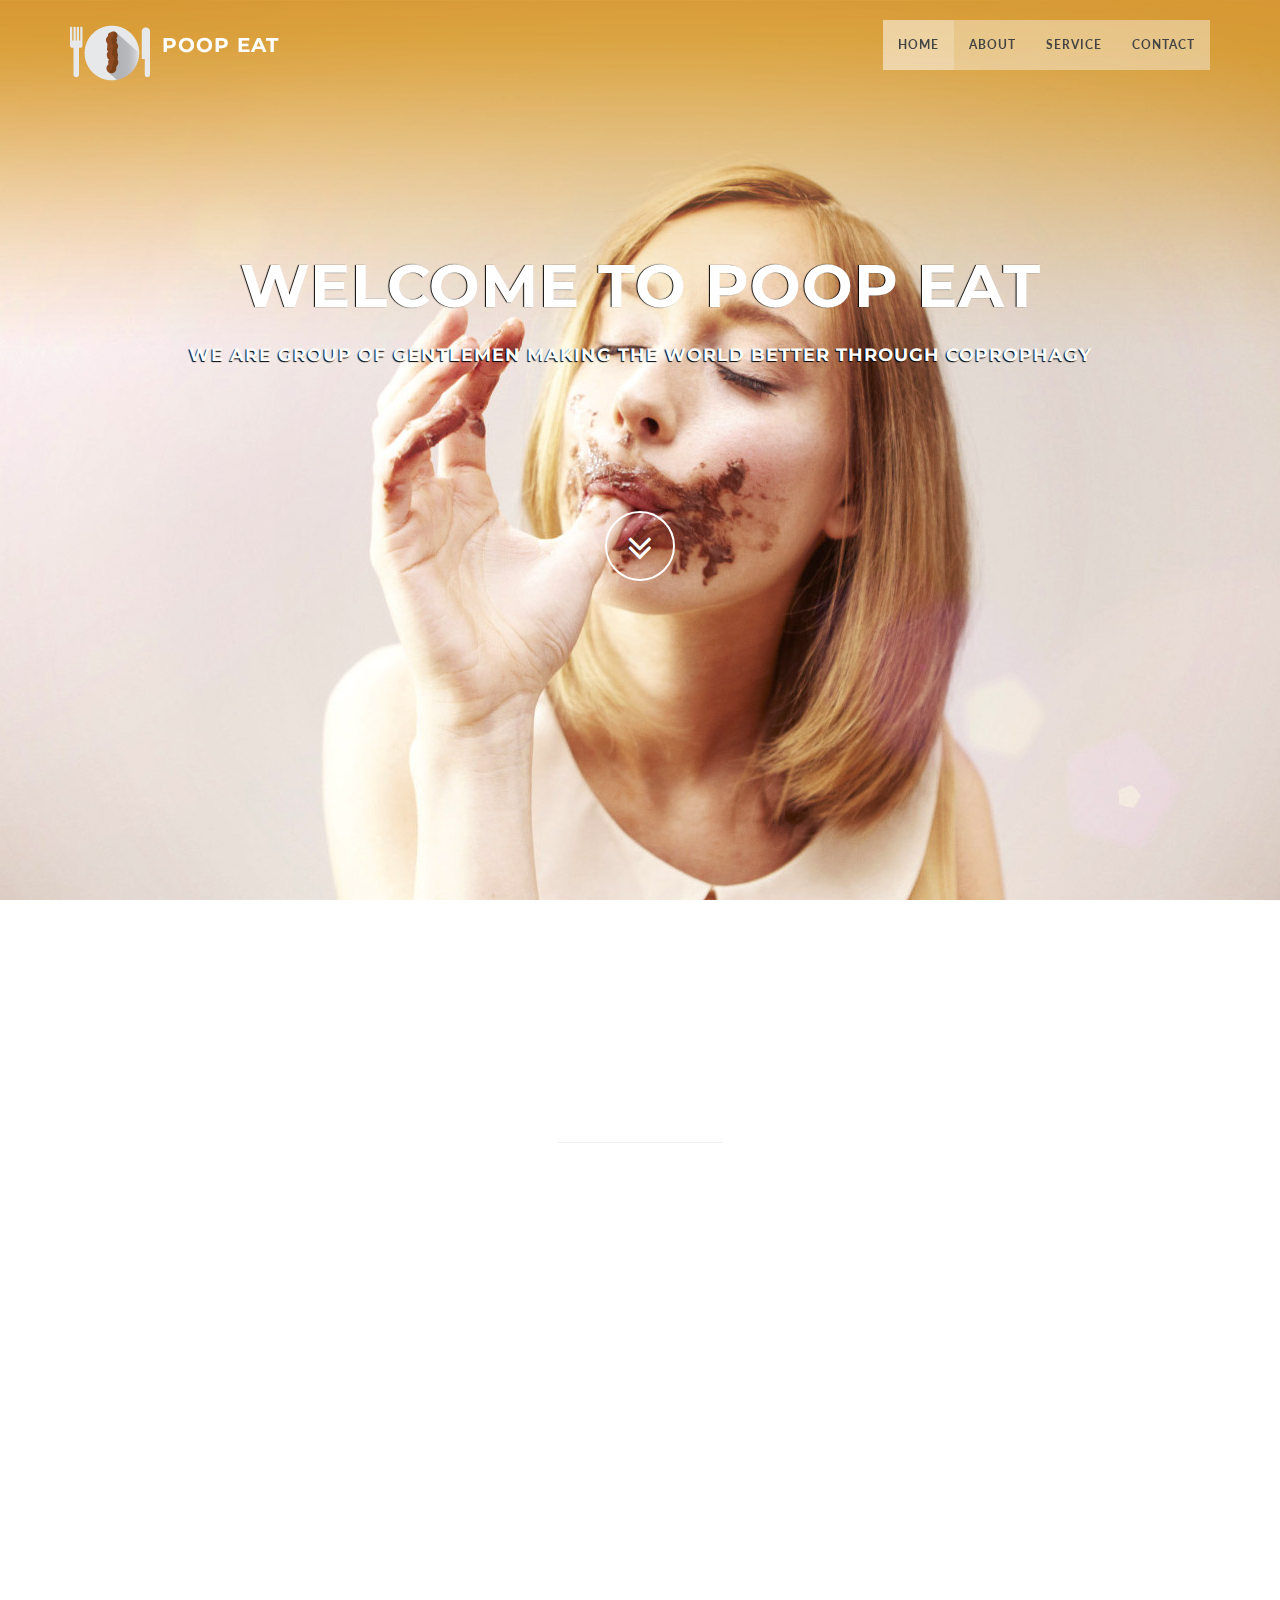
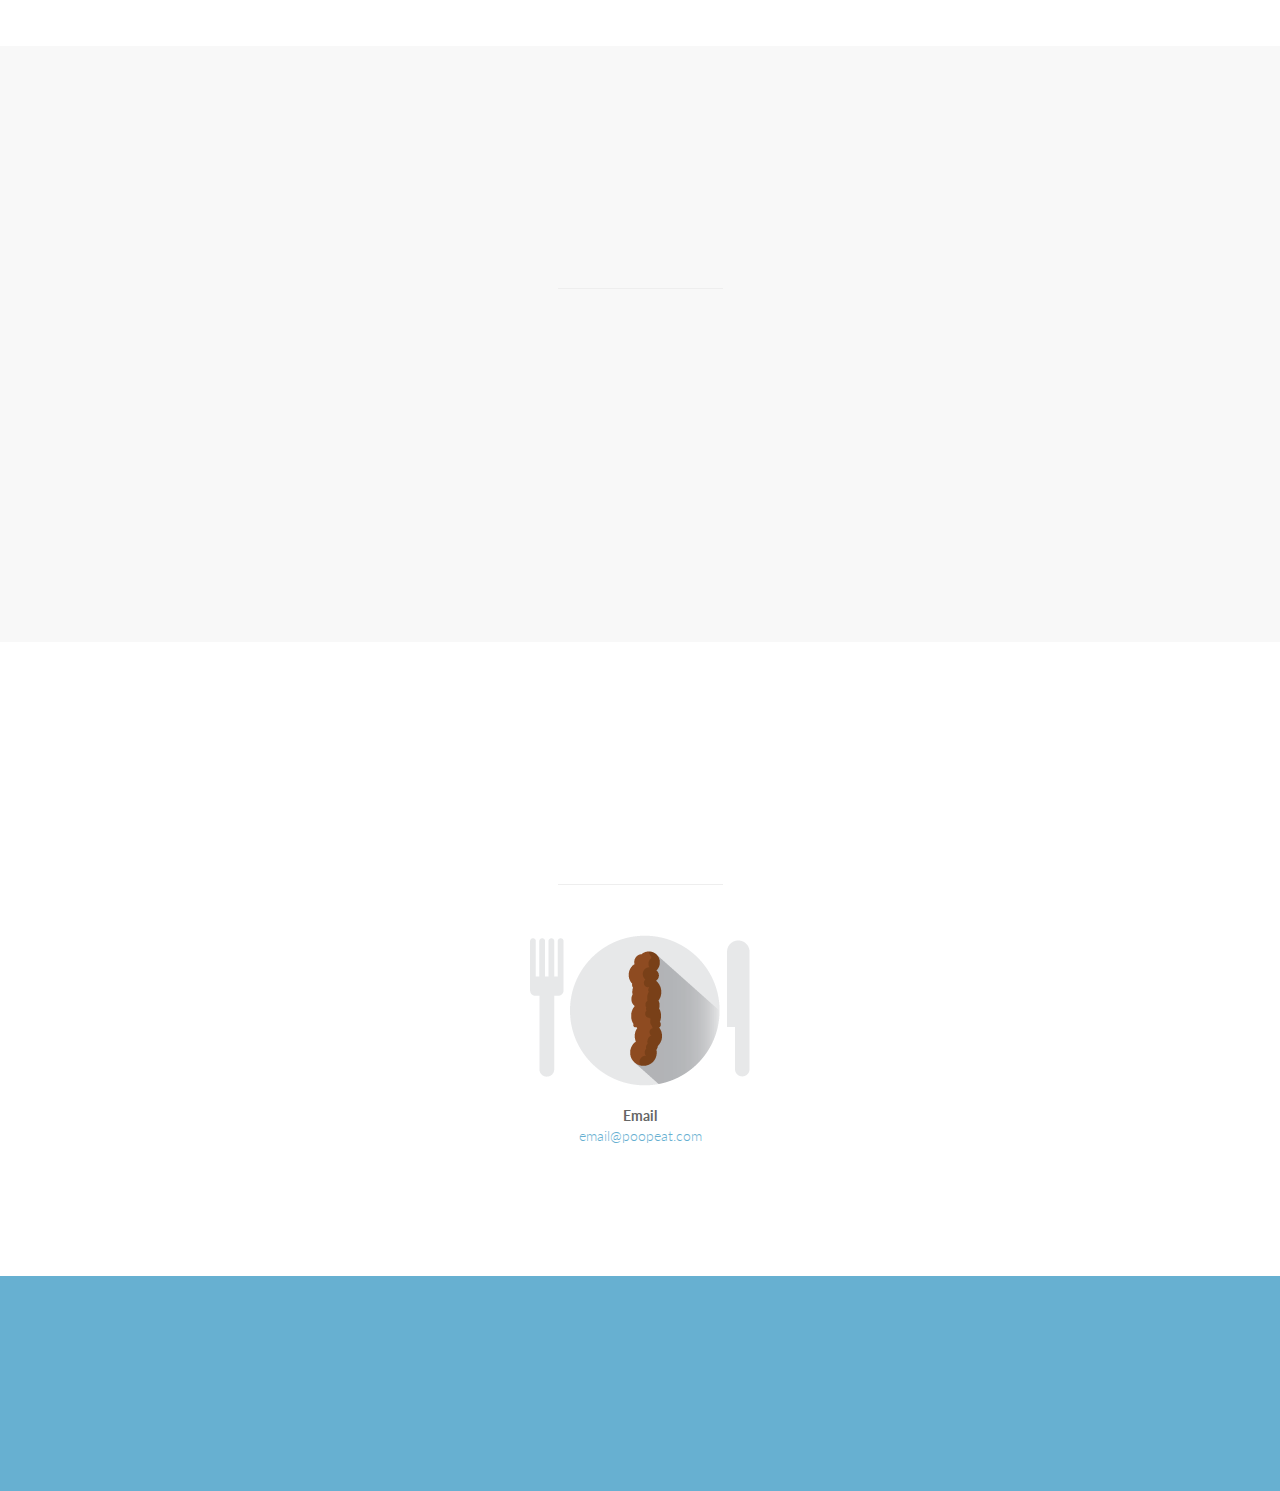
==== index.html @ effcea9c "Update index.html" ====
<!DOCTYPE html>
<html lang="en">

<head>
    <meta charset="utf-8">
    <meta name="viewport" content="width=device-width, initial-scale=1.0">
    <meta name="description" content="">
    <meta name="author" content="">

    <title>POOP EAT</title>

    <!-- Bootstrap Core CSS -->
    <link href="css/bootstrap.min.css" rel="stylesheet" type="text/css">

    <!-- Fonts -->
    <link href="font-awesome/css/font-awesome.min.css" rel="stylesheet" type="text/css">
	<link href="css/animate.css" rel="stylesheet" />
    <!-- Squad theme CSS -->
    <link href="css/style.css" rel="stylesheet">
	<link href="color/default.css" rel="stylesheet">


<script>
  (function(i,s,o,g,r,a,m){i['GoogleAnalyticsObject']=r;i[r]=i[r]||function(){
  (i[r].q=i[r].q||[]).push(arguments)},i[r].l=1*new Date();a=s.createElement(o),
  m=s.getElementsByTagName(o)[0];a.async=1;a.src=g;m.parentNode.insertBefore(a,m)
  })(window,document,'script','//www.google-analytics.com/analytics.js','ga');

  ga('create', 'UA-3899211-4', 'auto');
  ga('send', 'pageview');

</script>




</head>

<body id="page-top" data-spy="scroll" data-target=".navbar-custom">
	<!-- Preloader -->
	<div id="preloader">
	  <div id="load"></div>
	</div>

    <nav class="navbar navbar-custom navbar-fixed-top" role="navigation">
        <div class="container">
            <div class="navbar-header page-scroll">
                <button type="button" class="navbar-toggle" data-toggle="collapse" data-target=".navbar-main-collapse">
                    <i class="fa fa-bars"></i>
                </button>
                <a class="navbar-brand" href="index.html">
                  <img style="float:left" src="img/icons/poop.png" alt="" />  <h1 style="float:left; padding-left:12px">POOP EAT</h1>
                </a>
            </div>

            <!-- Collect the nav links, forms, and other content for toggling -->
            <div class="collapse navbar-collapse navbar-right navbar-main-collapse">
      <ul class="nav navbar-nav">
        <li class="active"><a href="#intro">Home</a></li>
        <li><a href="#about">About</a></li>
		<li><a href="#service">Service</a></li>
		<li><a href="#contact">Contact</a></li>
       
      </ul>
            </div>
            <!-- /.navbar-collapse -->
        </div>
        <!-- /.container -->
    </nav>

	<!-- Section: intro -->
    <section id="intro" class="intro">
	
		<div class="slogan">
			<h2>WELCOME TO <span class="text_color">POOP EAT</span> </h2>
			<h4>WE ARE GROUP OF GENTLEMEN MAKING THE WORLD BETTER THROUGH COPROPHAGY</h4>
            <br/><br/><br/><br/><br/>
		</div>
		<div class="page-scroll">
			<a href="#about" class="btn btn-circle">
				<i class="fa fa-angle-double-down animated"></i>
			</a>
		</div>
    </section>
	<!-- /Section: intro -->

	<!-- Section: about -->
    <section id="about" class="home-section text-center">
		<div class="heading-about">
			<div class="container">
			<div class="row">
				<div class="col-lg-8 col-lg-offset-2">
					<div class="wow bounceInDown" data-wow-delay="0.4s">
					<div class="section-heading">
					<h2>who we are</h2>
					<i class="fa fa-2x fa-angle-down"></i>

					</div>
					</div>
				</div>
			</div>
			</div>
		</div>
		<div class="container">

		<div class="row">
			<div class="col-lg-2 col-lg-offset-5">
				<hr class="marginbot-50">
			</div>
		</div>
        <div class="row">
            <div class="col-xs-6 col-sm-3 col-md-3">
				<div class="wow bounceInUp" data-wow-delay="0.2s">
                <div class="team boxed-grey">
                    <div class="inner">
						<h5>Skot Leetel</h5>
                        <p class="subtitle">Founder/Co-Founder</p>
                        <div class="avatar"><img src="img/team/1.jpg" alt="" class="img-responsive img-circle" /></div>
                    </div>
                </div>
				</div>
            </div>
			<div class="col-xs-6 col-sm-3 col-md-3">
				<div class="wow bounceInUp" data-wow-delay="0.5s">
                <div class="team boxed-grey">
                    <div class="inner">
						<h5>TrÉvon Clipper</h5>
                        <p class="subtitle">Chief Intern Guru</p>
                        <div class="avatar"><img src="img/team/2.jpg" alt="" class="img-responsive img-circle" /></div>

                    </div>
                </div>
				</div>
            </div>
			<div class="col-xs-6 col-sm-3 col-md-3">

				<div class="wow bounceInUp" data-wow-delay="0.8s">
                <div class="team boxed-grey">
                    <div class="inner">
						<h5>Kalvin Lyttle</h5>
                        <p class="subtitle">Doubting Thomas</p>
                        <div class="avatar"><img src="img/team/3.jpg" alt="" class="img-responsive img-circle" /></div>

                    </div>
                </div>
				</div>
            </div>
			<div class="col-xs-6 col-sm-3 col-md-3">
				<div class="wow bounceInUp" data-wow-delay="1s">
                <div class="team boxed-grey">
                    <div class="inner">
						<h5>Tom Farris</h5>
                        <p class="subtitle">Quant</p>
                        <div class="avatar"><img src="img/team/4.jpg" alt="" class="img-responsive img-circle" /></div>

                    </div>
                </div>
				</div>
            </div>
        </div>		
		</div>
	</section>
	<!-- /Section: about -->
	

	<!-- Section: services -->
    <section id="service" class="home-section text-center bg-gray">
		
		<div class="heading-about">
			<div class="container">
			<div class="row">
				<div class="col-lg-8 col-lg-offset-2">
					<div class="wow bounceInDown" data-wow-delay="0.4s">
					<div class="section-heading">
					<h2>What we do</h2>
					<i class="fa fa-2x fa-angle-down"></i>

					</div>
					</div>
				</div>
			</div>
			</div>
		</div>
		<div class="container">
		<div class="row">
			<div class="col-lg-2 col-lg-offset-5">
				<hr class="marginbot-50">
			</div>
		</div>
        <div  class="row">
            <div  class="col-sm-4 col-md-4">
				<div class="wow fadeInLeft" data-wow-delay="0.2s">
                <div class="service-box">
					<div class="service-icon">
						<img src="img/icons/1.png" alt="" />
					</div>
					<div class="service-desc">
						<h5>POOP</h5>
						<p> </p>
					</div>
                </div>
				</div>
            </div>
			<div class="col-sm-4 col-md-4">
				<div class="wow fadeInUp" data-wow-delay="0.54s">
                <div class="service-box">
					<div class="service-icon">
						<img src="img/icons/2.png" alt="" />
					</div>
					<div class="service-desc">
						<h5>eat</h5>
						<p> </p>
					</div>
                </div>
				</div>
            </div>
			<div class="col-sm-4 col-md-4">
				<div class="wow fadeInUp" data-wow-delay="0.87s">
                <div class="service-box">
					<div class="service-icon">
						<img src="img/icons/3.png" alt="" />
					</div>
					<div class="service-desc">
						<h5>repeat</h5>
						<p> </p>
					</div>
                </div>
				</div>
            </div>
        </div>		
		</div>
	</section>
	<!-- /Section: services -->
	

	

	<!-- Section: contact -->
    <section id="contact" class="home-section text-center">
		<div class="heading-contact">
			<div class="container">
			<div class="row">
				<div class="col-lg-8 col-lg-offset-2">
					<div class="wow bounceInDown" data-wow-delay="0.4s">
					<div class="section-heading">
					<h2>Get in touch</h2>
					<i class="fa fa-2x fa-angle-down"></i>

					</div>
					</div>
				</div>
			</div>
			</div>
		</div>
		<div class="container">

		<div class="row">
			<div class="col-lg-2 col-lg-offset-5">
				<hr class="marginbot-50">
			</div>
		</div>
    <div class="row">
      <div class="col-lg-8 col-lg-offset-2">
		  <div class="widget-contact" align="center">
			 <img   src="img/icons/poopbig.png" alt="" /> <br/><br/><!-- <h5>Main Office</h5>
				
			  <address>
				  <strong>Poop Eat, Inc.</strong><br>
			    2133 West Crystal Street<br>
				  Chicago, IL 60622<br>
			   
				</address>-->

				<address>
				  <strong>Email</strong><br>
				  <a href="mailto:email@poopeat.com">email@poopeat.com</a>
				</address>	
				 <!-- <address>
				 <br>
                       	<ul class="company-social" >
                            <li class="social-facebook"><a href="http://www.facebook.com/" target="_blank"><i class="fa fa-facebook"></i></a></li>
                            <li class="social-twitter"><a href="http://www.twitter.com" target="_blank"><i class="fa fa-twitter"></i></a></li>
                            
                            <li class="social-google"><a href="http://www.google.com" target="_blank"><i class="fa fa-google-plus"></i></a></li>
                        </ul>	
				</address>		-->			
			
		</div>	
	  </div>
    </div>	

		</div>
	</section>
	<!-- /Section: contact -->

	<footer>
		<div class="container">
			<div class="row">
				<div class="col-md-12 col-lg-12">
					<div class="wow shake" data-wow-delay="0.4s">
					<div class="page-scroll marginbot-30">
						<a href="#intro" id="totop" class="btn btn-circle">
							<i class="fa fa-angle-double-up animated"></i>
						</a>
					</div>
					</div>
					
				</div>
			</div>	
		</div>
	</footer>

    <!-- Core JavaScript Files -->
    <script src="js/jquery.min.js"></script>
    <script src="js/bootstrap.min.js"></script>
    <script src="js/jquery.easing.min.js"></script>	
	<script src="js/jquery.scrollTo.js"></script>
	<script src="js/wow.min.js"></script>
    <!-- Custom Theme JavaScript -->
    <script src="js/custom.js"></script>

</body>

</html>
---- css/style.css ----
/* ==== Google font ==== */
@import url('http://fonts.googleapis.com/css?family=Lato:100,300,400,700,900,100italic,300italic,400italic,700italic,900italic|Montserrat:700|Merriweather:400italic');


body {
    width: 100%;
    height: 100%;
    font-family: 'Lato',sans-serif;
	font-weight: 300;
    color: #666;
    background-color: #fff;
}

html {
    width: 100%;
    height: 100%;
}

h1,
h2,
h3,
h4,
h5,
h6 {
	margin: 0 0 30px;
	text-transform: uppercase;
	font-family: Montserrat,sans-serif;
	font-weight: 700;
	letter-spacing: 1px;
	text-align: center;
}

p {
    margin: 0 0 20px;
    font-size: 16px;
    line-height: 1.6em;
}

p.lead {
	font-weight: 600;
}

a {
    color: #28c3ab;
    -webkit-transition: all .2s ease-in-out;
    -moz-transition: all .2s ease-in-out;
    transition: all .2s ease-in-out;
}

a:hover,
a:focus {
    text-decoration: none;
    color: #176e61;
}

.light {
    font-weight: 400;
}

.navbar {
    margin-bottom: 0;
    border-bottom: 1px solid rgba(255,255,255,.3);
	
}

.navbar-brand {
    font-weight: 700;
}
.navbar-brand {
  height: 40px;
  padding: 5px 15px;
  font-size: 18px;
  line-height: 1em;
}

.navbar-brand h1{
	color: #fff;
  font-size: 20px;
  line-height: 40px;
}

.navbar-brand:focus {
    outline: 0;
}

.nav.navbar-nav {
    background-color: rgba(255,255,255,.4);
}

.navbar-custom.top-nav-collapse .nav.navbar-nav {
    background-color: rgba(0,0,0,0);
}


.navbar-custom ul.nav li a {
	font-size: 12px;
	letter-spacing: 1px;
    color: #444;
	text-transform: uppercase;
	font-weight: 700;
}

.navbar-custom.top-nav-collapse ul.nav li a {
	    -webkit-transition: all .2s ease-in-out;
    -moz-transition: all .2s ease-in-out;
    transition: all .2s ease-in-out;
	color: #fff;
}

.navbar-custom ul.nav ul.dropdown-menu {
	  border-radius: 0;	
}

.navbar-custom ul.nav ul.dropdown-menu li {
	border-bottom: 1px solid #f5f5f5;

}

.navbar-custom ul.nav ul.dropdown-menu li:last-child{
	border-bottom: none;
}

.navbar-custom ul.nav ul.dropdown-menu li a {
	padding: 10px 20px;
}

.navbar-custom ul.nav ul.dropdown-menu li a:hover {
	background: #fefefe;
}

.navbar-custom.top-nav-collapse ul.nav ul.dropdown-menu li a {
	color: #666;
}

.navbar-custom .nav li a {
    -webkit-transition: background .3s ease-in-out;
    -moz-transition: background .3s ease-in-out;
    transition: background .3s ease-in-out;
}

.navbar-custom .nav li a:hover,
.navbar-custom .nav li a:focus,
.navbar-custom .nav li.active {
    outline: 0;
    background-color: rgba(255,255,255,.2);
}
.navbar-custom .nav li a:hover,
.navbar-custom .nav li a:focus,
.navbar-custom .nav li.active {
    outline: 0;
    background-color: rgba(255,255,255,.2);
}

.navbar-toggle {
    padding: 4px 6px;
    font-size: 14px;
    color: #fff;
}

.navbar-toggle:focus,
.navbar-toggle:active {
    outline: 0;
}


/* loader */
#preloader {
    background: #ffffff;
    bottom: 0;
    height: 100%;
    left: 0;
    position: fixed;
    right: 0;
    top: 0;
    width: 100%;
    z-index: 999;
}


#loaderInner {
    background:#ffffff url(../img/spinner.gif) center center no-repeat;
    height: 60px;
    left: 50%;
    margin: -50px 0 0 -50px;
    position: absolute;
    top: 50%;
    width: 60px;
}

@keyframes boxSpin{
  0%{
    transform: translate(-10px, 0px);
  }
  25%{
    transform: translate(10px, 10px);
  }
  50%{
    transform: translate(10px, -10px);
  }
  75%{
    transform: translate(-10px, -10px);
  }
  100%{
    transform: translate(-10px, 10px);
  }
}


@keyframes shadowSpin{
  0%{
    box-shadow: 10px -10px #39CCCC, -10px 10px #FFDC00;
  }
  25%{
    box-shadow: 10px 10px #39CCCC, -10px -10px #FFDC00;
  }
  50%{
    box-shadow: -10px 10px #39CCCC, 10px -10px #FFDC00;
  }
  75%{
    box-shadow: -10px -10px #39CCCC, 10px 10px #FFDC00;
  }
  100%{
    box-shadow: 10px -10px #39CCCC, -10px 10px #FFDC00;
  }
}

#load {
	z-index: 9999;
  background-color: #FF4136;
  opacity: 0.75;
  width: 10px;
  height: 10px;
  position: absolute;
  top: 50%;
  margin: -5px auto 0 auto;
  left: 0;
  right: 0;
  border-radius: 0px;
  border: 5px solid #FF4136;
  box-shadow: 10px 0px #39CCCC, 10px 0px #01FF70;
  animation: shadowSpin 1s ease-in-out infinite;
}

/* misc */
hr {
  margin-top: 10px;
}

/* margins */
.marginbot-0{margin-bottom:0 !important;}
.marginbot-10{margin-bottom:10px !important;}
.marginbot-20{margin-bottom:20px !important;}
.marginbot-30{margin-bottom:30px !important;}
.marginbot-40{margin-bottom:40px !important;}
.marginbot-50{margin-bottom:50px !important;}

/* ===========================
--- General sections
============================ */

.home-section {
    padding-top: 110px;
    padding-bottom: 110px;
	display:block;
    position:relative;
    z-index:120;
}


.section-heading h2 {
	font-size: 40px;
}
.section-heading i {
	margin-bottom: 20px;
}


/* --- section bg var --- */

.bg-white {
	background: #fff;
}

.bg-gray {
	background: #f8f8f8;
}


.bg-dark {
	background: #575757;
}

/* --- section color var --- */

.text-light {
	color: #fff;
}



/* ===========================
--- Intro
============================ */

.intro {
	width:100%;
	position:relative;
	
	background: url(../img/bg1.jpg) no-repeat top center;
}

#intro.intro {
	padding:20% 0 0 0;
}

.intro .slogan {
	text-align: center;

}

.intro .page-scroll {
	text-align: center;
}

.brand-heading {
    font-size: 40px;
}

.intro-text {
    font-size: 18px;
}

.intro .slogan h2 {
	color: #FFF;
	text-shadow: none;
	font-size: 60px;
	line-height: 60px;
	font-weight: 700;
	font-family: Montserrat, sans-serif;
	background-color: rgba(0, 0, 0, 0);
	text-decoration: none;
	text-transform: uppercase;
	border-width: 0px;
	border-color: #000;
	border-style: none;
	text-shadow: -1px 0 1px #000;
}

.intro .slogan h4 {
	color: #fff;
	text-shadow: -1px 1px 1px #000;
}


/* ===========================
--- About
============================ */

.boxed-grey {
	background: #f9f9f9;
	padding: 20px;
}

.team h5 {
	margin-bottom: 10px;
}

.team p.subtitle {
	margin-bottom: 10px;
}

.avatar {
	margin-bottom: 20px;
}

.team-social {
	margin-left: 0;
	padding-left: 0;
	
}

.team-social {
	text-align: center;
}

.team-social li{
    display: inline-block;
	margin:0 !important;
	padding:0;
}


.team-social a{
	margin:0;
	padding:0;
    display: block;
	width: 40px;
    height: 40px;
    line-height: 40px;
    text-align: center;
    background: #3bbec0;
	color: #fff;
    -webkit-transition: background .3s ease-in-out;
    transition: background .3s ease-in-out;
}
.team-social a i{
	text-align: center;
	margin:0;
	padding:0;
}
.team-social .social-facebook a{background: #3873ae;}
.team-social .social-twitter a{background: #62c6f8;}
.team-social .social-dribble a{background: #d74980;}
.team-social .social-deviantart a{background: #8da356;}
.team-social .social-google a{background: #000;}
.team-social .social-vimeo a{background: #51a6d3;}
.team-social .social-facebook a:hover{background: #4893ce;}
.team-social .social-twitter a:hover{background: #82e6ff;}
.team-social .social-dribble a:hover{background: #f769a0;}
.team-social .social-deviantart a:hover{background: #adc376;}
.team-social .social-google a:hover{background: #333;}
.team-social .social-vimeo a:hover{background: #71c6f3;}


/* ===========================
--- Services
============================ */

.service-icon {
	margin-bottom: 20px;
}	



/* ===========================
--- Contact
============================ */

form#contact-form .form-group label {
	text-align: center !important;
	display: block;
	text-transform: uppercase;
	letter-spacing: 1px;
	font-size: 12px;
}
form#contact-form input,form#contact-form select,form#contact-form textarea {
	border-radius: 0;
	border: 1px solid #eee;
  -webkit-box-shadow: none;
          box-shadow:  none;
}

form#contact-form input:focus,form#contact-form select:focus,form#contact-form textarea:focus {
  -webkit-box-shadow: 0 1px 2px rgba(0, 0, 0, .05);
          box-shadow: 0 1px 2px rgba(0, 0, 0, .05);
}
.input-group-addon {
  background-color: #fefefe;
  border: 1px solid #eee;
  border-radius: 0;
}

.widget-contact {

}


.company-social {
	margin-left: 0;
	padding-left: 0;
	margin-top: 10px;
}

.company-social {
	text-align: left;
}

.company-social li{
    display: inline-block;
	margin:0 !important;
	padding:0;
}


.company-social a{
	margin:0;
	padding:0;
    display: block;
	width: 40px;
    height: 40px;
    line-height: 40px;
    text-align: center;
    background: #3bbec0;
	color: #fff;
    -webkit-transition: background .3s ease-in-out;
    transition: background .3s ease-in-out;
}
.company-social a i{
	text-align: center;
	margin:0;
	padding:0;
}
.company-social .social-facebook a{background: #3873ae;}
.company-social .social-twitter a{background: #62c6f8;}
.company-social .social-dribble a{background: #d74980;}
.company-social .social-deviantart a{background: #8da356;}
.company-social .social-google a{background: #000;}
.company-social .social-vimeo a{background: #51a6d3;}
.company-social .social-facebook a:hover{background: #4893ce;}
.company-social .social-twitter a:hover{background: #82e6ff;}
.company-social .social-dribble a:hover{background: #f769a0;}
.company-social .social-deviantart a:hover{background: #adc376;}
.company-social .social-google a:hover{background: #333;}
.company-social .social-vimeo a:hover{background: #71c6f3;}



/* ===========================
--- Footer
============================ */

footer {
	text-align: center;
	padding: 50px 0 ;
	
}

footer p {
	color: #f8f8f8;
}

/* ==========================
Parallax
============================= */

#parallax1{	
	background-image: url(../img/parallax/1.jpg);
}

#parallax1:after {	
	background-image: url([data-uri]);
	content: "";
	position: absolute;
	bottom: 0;
	left: 0;
	right: 0;
	top: 0;
	opacity: 0.7;
	z-index: -1;
}


#parallax2{	
	background-image: url(../img/parallax/2.jpg);

}

#parallax2:after  {	
	background-image: url([data-uri]);
	content: "";
	position: absolute;
	bottom: 0;
	left: 0;
	right: 0;
	top: 0;
	opacity: 0.7;
	z-index: -1;
}


/* ===========================
--- Elements
============================ */

.btn {
	border-radius: 0;
    text-transform: uppercase;
    font-family: Montserrat,sans-serif;
    font-weight: 400;
    -webkit-transition: all .3s ease-in-out;
    -moz-transition: all .3s ease-in-out;
    transition: all .3s ease-in-out;
}


.btn-circle {
    width: 70px;
    height: 70px;
    margin-top: 15px;
    padding: 7px 16px;
    border: 2px solid #fff;
    border-radius: 50%;
    font-size: 40px;
    color: #fff;
    background: 0 0;
    -webkit-transition: background .3s ease-in-out;
    -moz-transition: background .3s ease-in-out;
    transition: background .3s ease-in-out;
}

.btn-circle.btn-dark {
    border: 2px solid #666;
    color: #666;
}


.btn-circle:hover,
.btn-circle:focus {
    outline: 0;
    color: #fff;
    background: rgba(255,255,255,.1);
}

.btn-circle.btn-dark :hover,
.btn-circle.btn-dark :focus {
    outline: 0;
    color: #999;
    background: #fff;
}

.btn-circle.btn-dark :hover i,
.btn-circle.btn-dark :focus i{
    color: #999;
}

.page-scroll .btn-circle i.animated {
    -webkit-transition-property: -webkit-transform;
    -webkit-transition-duration: 1s;
    -moz-transition-property: -moz-transform;
    -moz-transition-duration: 1s;
}

.page-scroll .btn-circle:hover i.animated {
    -webkit-animation-name: pulse;
    -moz-animation-name: pulse;
    -webkit-animation-duration: 1.5s;
    -moz-animation-duration: 1.5s;
    -webkit-animation-iteration-count: infinite;
    -moz-animation-iteration-count: infinite;
    -webkit-animation-timing-function: linear;
    -moz-animation-timing-function: linear;
}

@-webkit-keyframes pulse {    
    0 {
        -webkit-transform: scale(1);
        transform: scale(1);
    }

    50% {
        -webkit-transform: scale(1.2);
        transform: scale(1.2);
    }

    100% {
        -webkit-transform: scale(1);
        transform: scale(1);
    }
}

@-moz-keyframes pulse {    
    0 {
        -moz-transform: scale(1);
        transform: scale(1);
    }

    50% {
        -moz-transform: scale(1.2);
        transform: scale(1.2);
    }

    100% {
        -moz-transform: scale(1);
        transform: scale(1);
    }
}


#text {
    color: #fff;
    background: #ffcc00;
}

#map {
	height: 500px;
}


.btn-skin:hover,
.btn-skin:focus,
.btn-skin:active,
.btn-skin.active {
  color: #fff;
  background-color: #666;
  border-color: #666;
}


.btn-default:hover,
.btn-default:focus {
    border: 1px solid #28c3ab;
    outline: 0;
    color: #000;
    background-color: #28c3ab;
}

.btn-huge {
    padding: 25px;
    font-size: 26px;
}

.banner-social-buttons {
    margin-top: 0;
}


/* Media queries */

@media(min-width:767px) {

    .navbar {
        padding: 20px 0;
        border-bottom: 0;
        letter-spacing: 1px;
        background: 0 0;
        -webkit-transition: background .5s ease-in-out,padding .5s ease-in-out;
        -moz-transition: background .5s ease-in-out,padding .5s ease-in-out;
        transition: background .5s ease-in-out,padding .5s ease-in-out;
    }

    .top-nav-collapse {
        padding: 0;
        background-color: #000;
    }

    .navbar-custom.top-nav-collapse {
        border-bottom: 1px solid rgba(255,255,255,.3);
    }
	
    .intro {
        height: 100%;
        padding: 0;
    }

    .brand-heading {
        font-size: 100px;
    }
	

    .intro-text {
        font-size: 25px;
    }


}
@media (max-width:768px) {
	
	.team.boxed-grey {
		margin-bottom: 30px;
	}
	
	.boxed-grey {
		margin-bottom: 30px;
	}

	
}

@media (max-width:480px) {

	.navbar-custom .nav.navbar-nav {
    background-color: rgba(255,255,255,.4);
	}
	
	.navbar.navbar-custom.navbar-fixed-top {
		margin-bottom: 30px;
	}
	
	.tp-banner-container {
		padding-top:40px;
	}

	.page-scroll a.btn-circle {
		width: 40px;
		height: 40px;
		margin-top: 10px;
		padding: 7px 0;
		border: 2px solid #fff;
		border-radius: 50%;
		font-size: 20px;
	}
	
}
---- color/default.css ----
a,.tp-caption a.btn:hover {
	color: #67b0d1;
}
.top-nav-collapse {
	background: #67b0d1;
}

.navbar-custom ul.nav ul.dropdown-menu li a:hover {
	color: #67b0d1;
}

.owl-theme .owl-controls .owl-page.active span,
.owl-theme .owl-controls.clickable .owl-page:hover span {
    background-color: #67b0d1;
}

.widget-avatar .avatar:hover {
    border: 5px solid #67b0d1;
}

.bg-skin {
	background: #67b0d1;
}

form#contact-form input:focus,form#contact-form select:focus,form#contact-form textarea:focus {
	border-color: #67b0d1;
}

footer {
    background-color: #67b0d1;
}

.btn-skin {
  color: #fff;
  background-color: #67b0d1;
  border-color: #67b0d1;
}
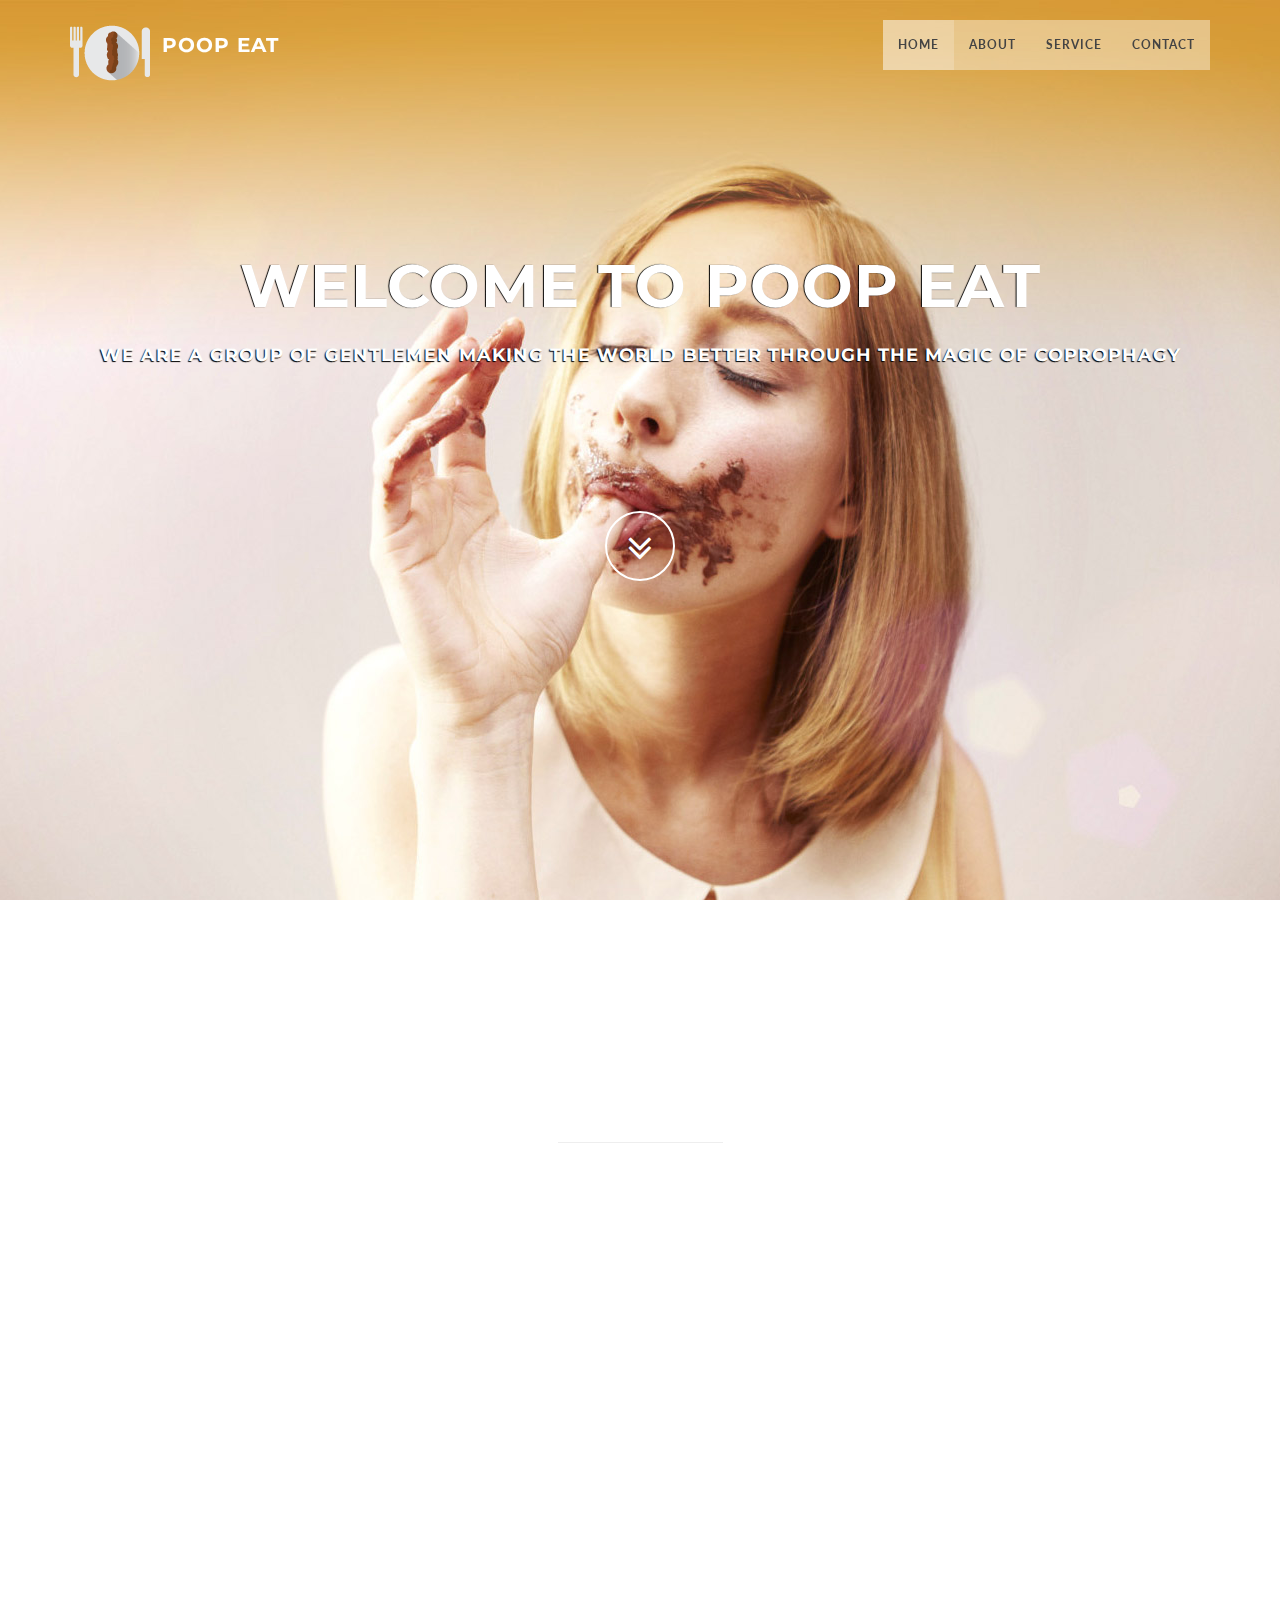
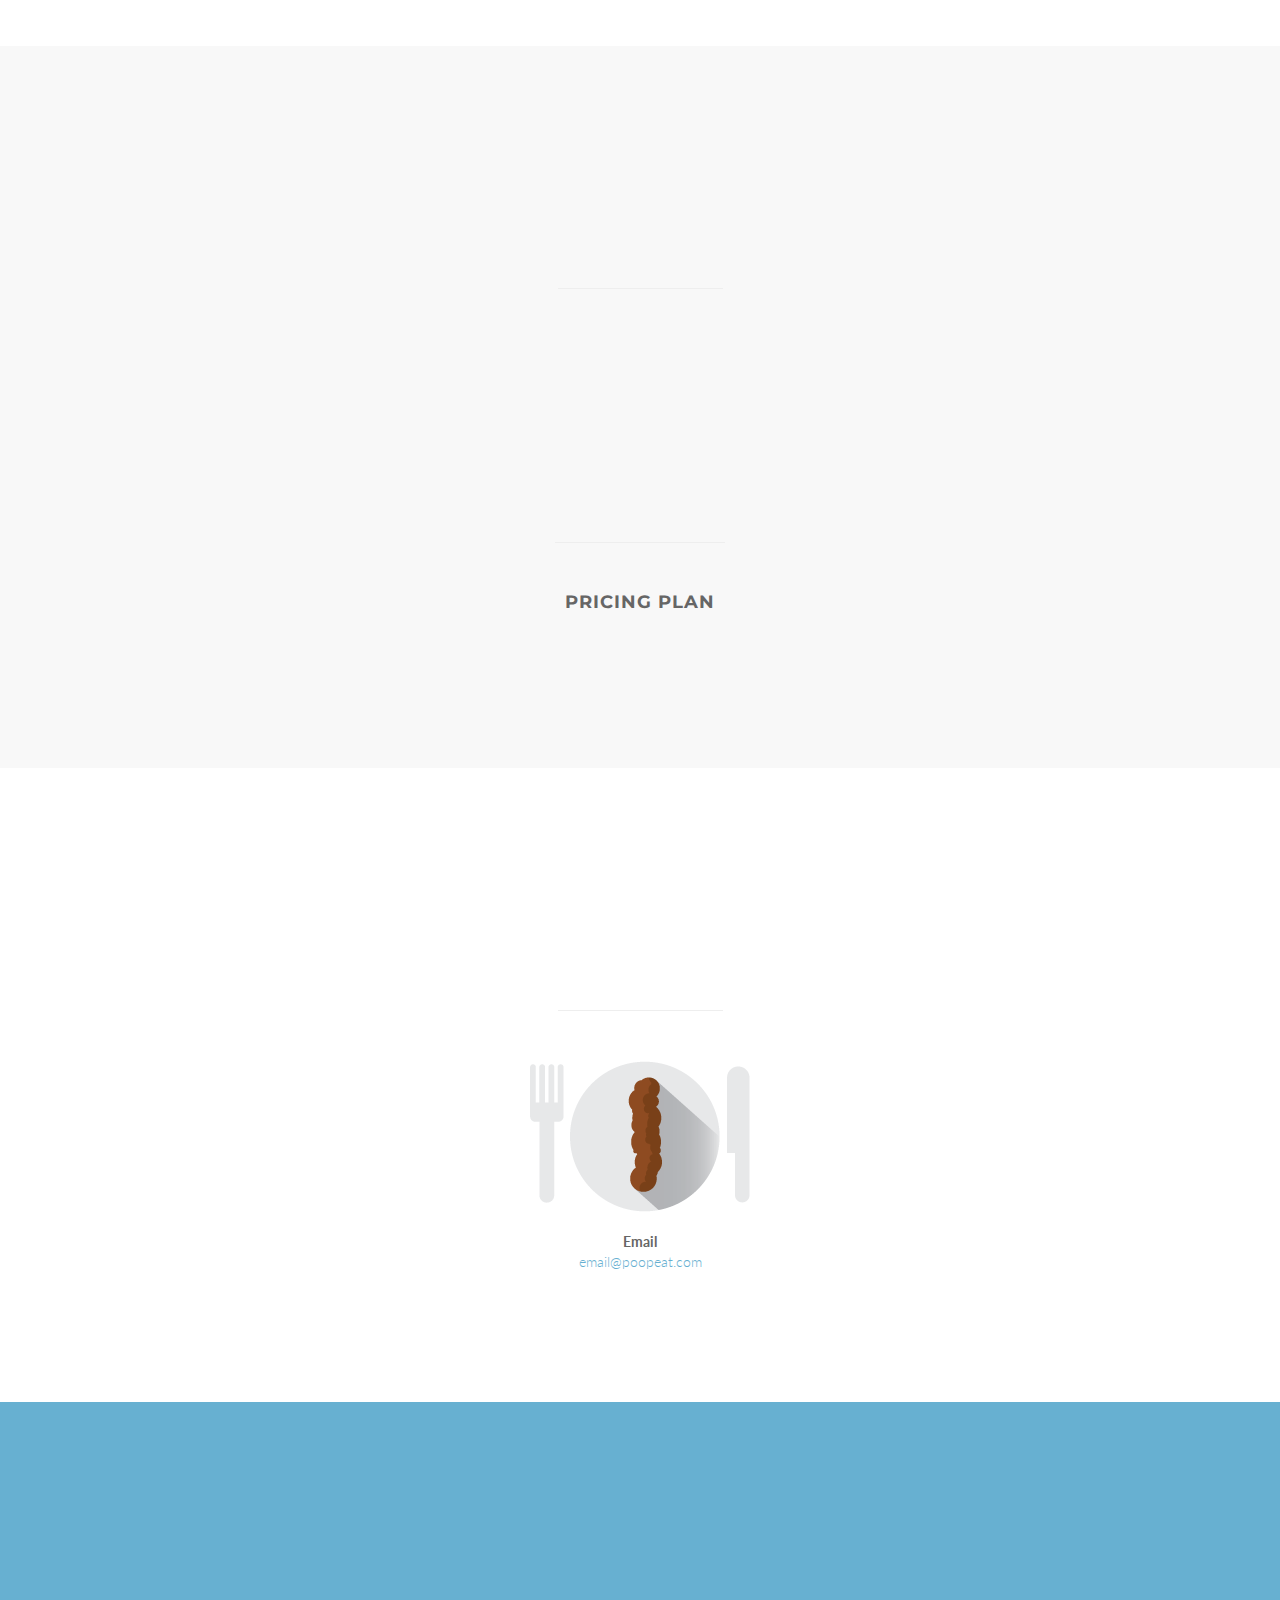
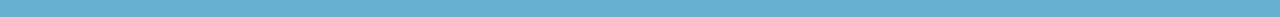
==== commit 14a23d0e: "Update index.html" ====
--- a/index.html
+++ b/index.html
@@ -6,7 +6,7 @@
     <meta name="viewport" content="width=device-width, initial-scale=1.0">
     <meta name="description" content="">
     <meta name="author" content="">
-
+    <meta property="og:image" content="http://poopeat.com/img/icons/poopbig3.png" />
     <title>POOP EAT</title>
 
     <!-- Bootstrap Core CSS -->
@@ -30,9 +30,6 @@
   ga('send', 'pageview');
 
 </script>
-
-
-
 
 </head>
 
@@ -73,7 +70,7 @@
 	
 		<div class="slogan">
 			<h2>WELCOME TO <span class="text_color">POOP EAT</span> </h2>
-			<h4>WE ARE GROUP OF GENTLEMEN MAKING THE WORLD BETTER THROUGH COPROPHAGY</h4>
+			<h4>WE ARE A GROUP OF GENTLEMEN MAKING THE WORLD BETTER THROUGH THE MAGIC OF COPROPHAGY</h4>
             <br/><br/><br/><br/><br/>
 		</div>
 		<div class="page-scroll">
@@ -227,6 +224,71 @@
                 </div>
 				</div>
             </div>
+          
+          
+          <div class="row">
+			<div class="col-lg-2 col-lg-offset-5">
+				<hr class="marginbot-50">
+			</div>
+		</div>
+          
+          
+          
+          
+           <div  class="row">
+          <div class="col-lg-8 col-lg-offset-2">
+        <h4> PRICING PLAN</h4>
+         </div>
+         </div>
+		
+
+          
+           <div  class="row">
+           
+           
+           <div  class="col-sm-4 col-md-4" align="center" style="padding-bottom:15px">
+				<div class="wow fadeInLeft" data-wow-delay="1.2s" align="center">
+                <div  class="service-box" align="center">
+					<a style="transition: none;" href="https://www.paypal.com/cgi-bin/webscr?cmd=_s-xclick&hosted_button_id=NDLRB4LNJJSFW"  class="imagesprite" align="center">
+						
+					</a>
+					
+                </div>
+				</div>
+            </div>
+         
+          
+          
+           
+            <div  class="col-sm-4 col-md-4" align="center" style="padding-bottom:15px">
+				<div class="wow fadeInLeft" data-wow-delay="1.55s" align="center">
+                <div  class="service-box" align="center">
+					<a style="transition: none;" href="https://www.paypal.com/cgi-bin/webscr?cmd=_s-xclick&hosted_button_id=RF9KF6V29RNJ4"  class="imagesprite2" align="center">
+						
+					</a>
+					
+                </div>
+				</div>
+            </div>
+         
+          
+          
+             
+             <div  class="col-sm-4 col-md-4" align="center" style="padding-bottom:15px">
+				<div class="wow fadeInLeft" data-wow-delay="1.8s" align="center">
+                <div  class="service-box" align="center">
+					<a style="transition: none;" href="https://www.paypal.com/cgi-bin/webscr?cmd=_s-xclick&hosted_button_id=ZP322E53MMGC6"  class="imagesprite3" align="center">
+						
+					</a>
+					
+                </div>
+				</div>
+            </div>
+            
+            
+        </div>
+            
+            
         </div>		
 		</div>
 	</section>
@@ -262,14 +324,14 @@
     <div class="row">
       <div class="col-lg-8 col-lg-offset-2">
 		  <div class="widget-contact" align="center">
-			 <img   src="img/icons/poopbig.png" alt="" /> <br/><br/><!-- <h5>Main Office</h5>
+			  <img   src="img/icons/poopbig.png" alt="" /> <br/><br/><!-- <h5>Main Office</h5>
 				
 			  <address>
 				  <strong>Poop Eat, Inc.</strong><br>
 			    2133 West Crystal Street<br>
 				  Chicago, IL 60622<br>
 			   
-				</address>-->
+				</address>-->	
 
 				<address>
 				  <strong>Email</strong><br>
@@ -322,3 +384,4 @@
 </body>
 
 </html>
+
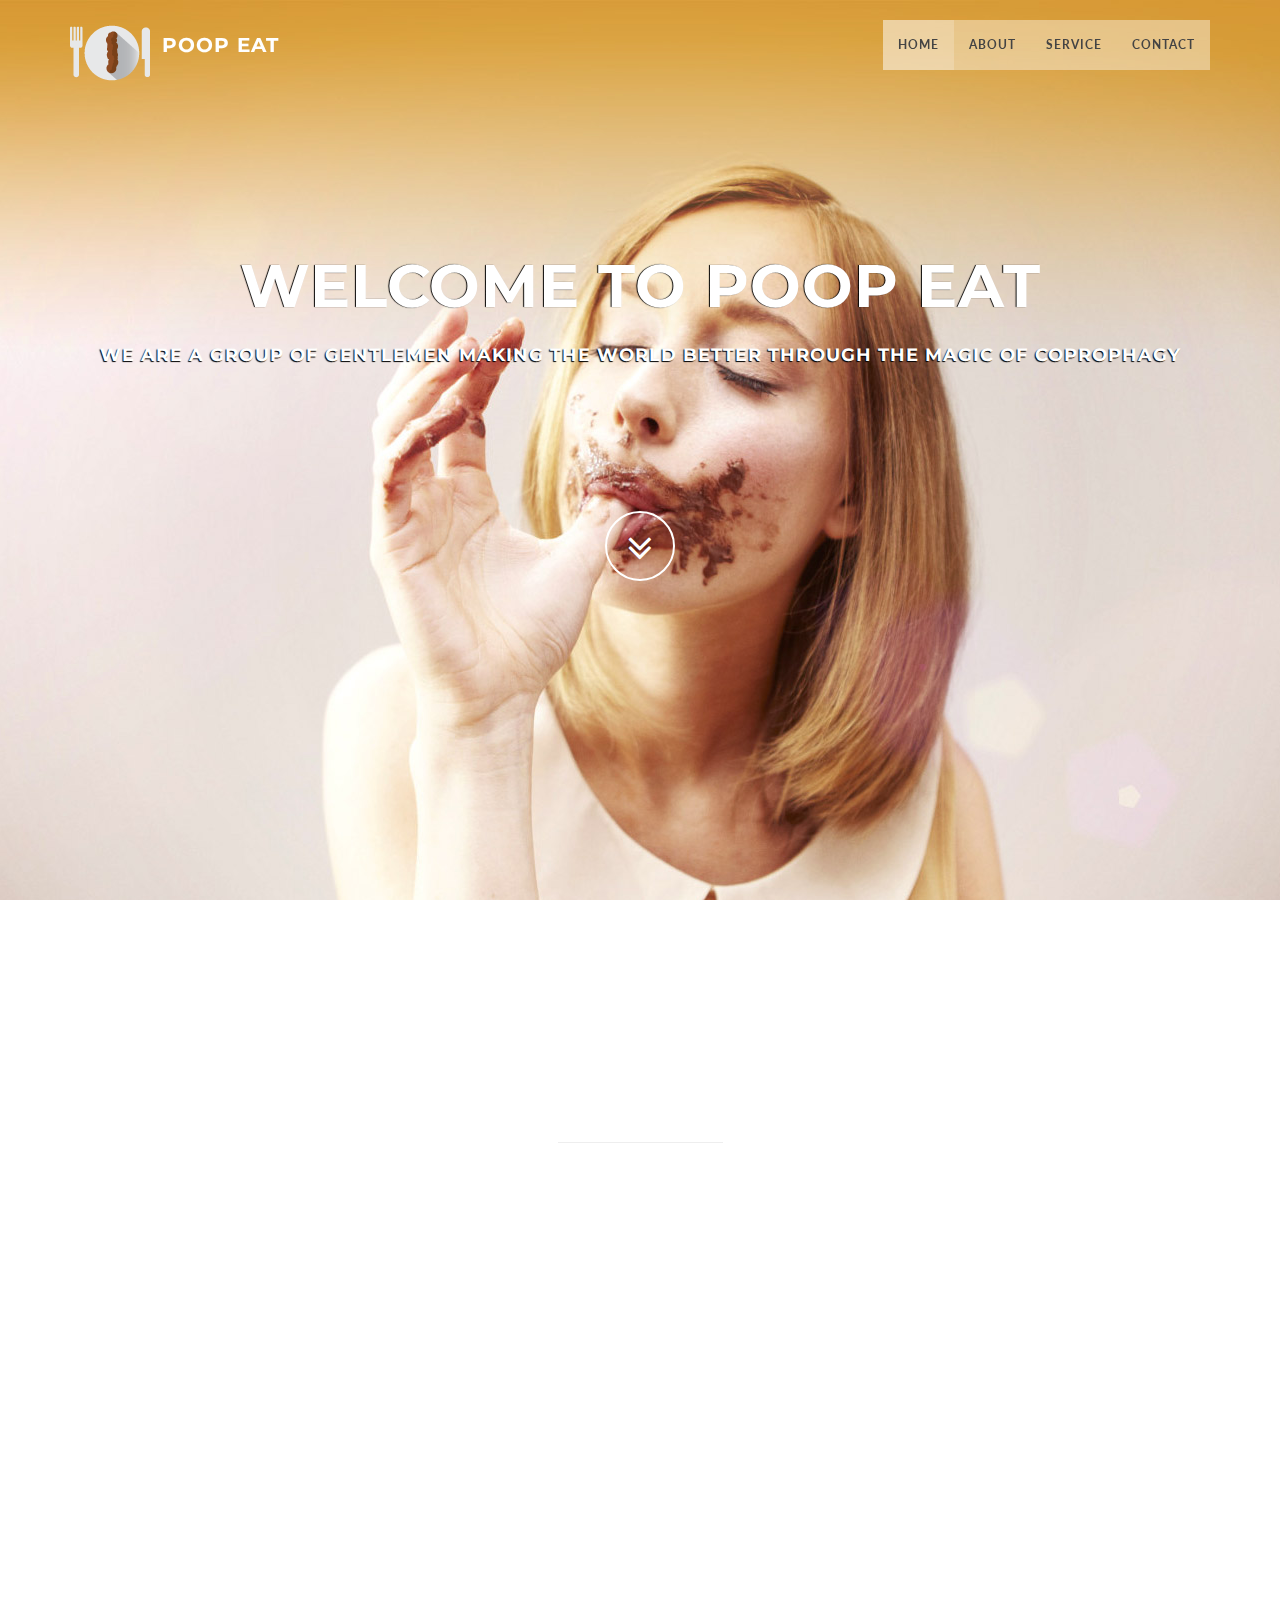
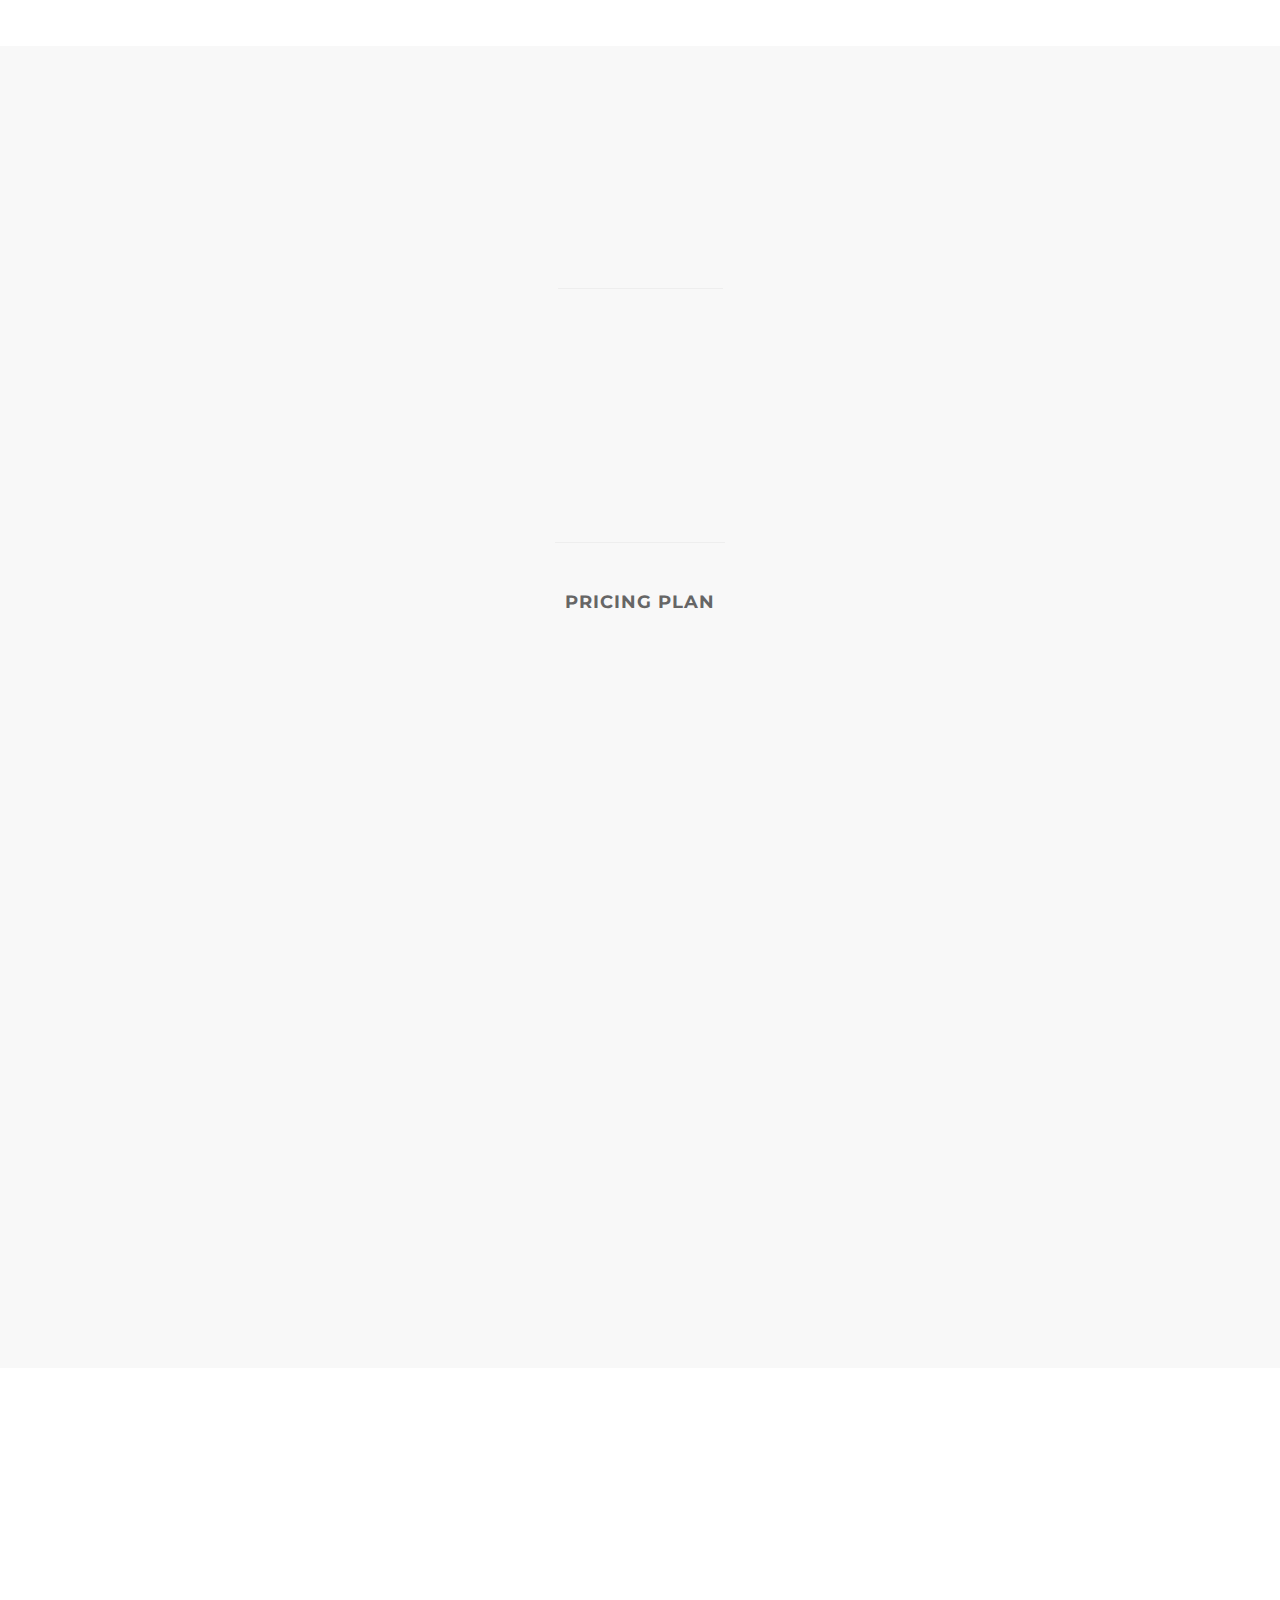
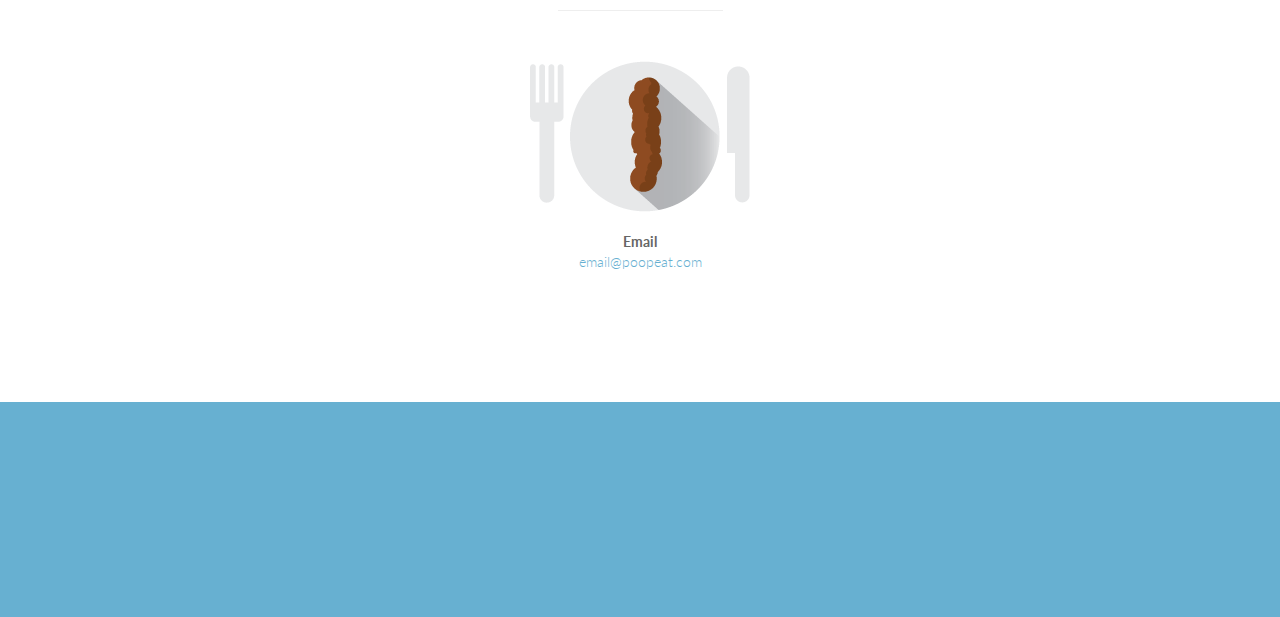
==== commit 96e00072: "Update index.html" ====
--- a/index.html
+++ b/index.html
@@ -249,8 +249,8 @@
            <div  class="col-sm-4 col-md-4" align="center" style="padding-bottom:15px">
 				<div class="wow fadeInLeft" data-wow-delay="1.2s" align="center">
                 <div  class="service-box" align="center">
-					<a style="transition: none;" href="https://www.paypal.com/cgi-bin/webscr?cmd=_s-xclick&hosted_button_id=NDLRB4LNJJSFW"  class="imagesprite" align="center">
-						
+					<a style="transition: none;" href="http://www.paypal.com/cgi-bin/webscr?cmd=_s-xclick&hosted_button_id=NDLRB4LNJJSFW"  class="imagesprite" align="center">
+						<img src="img/icons/price1.png" alt="" />
 					</a>
 					
                 </div>
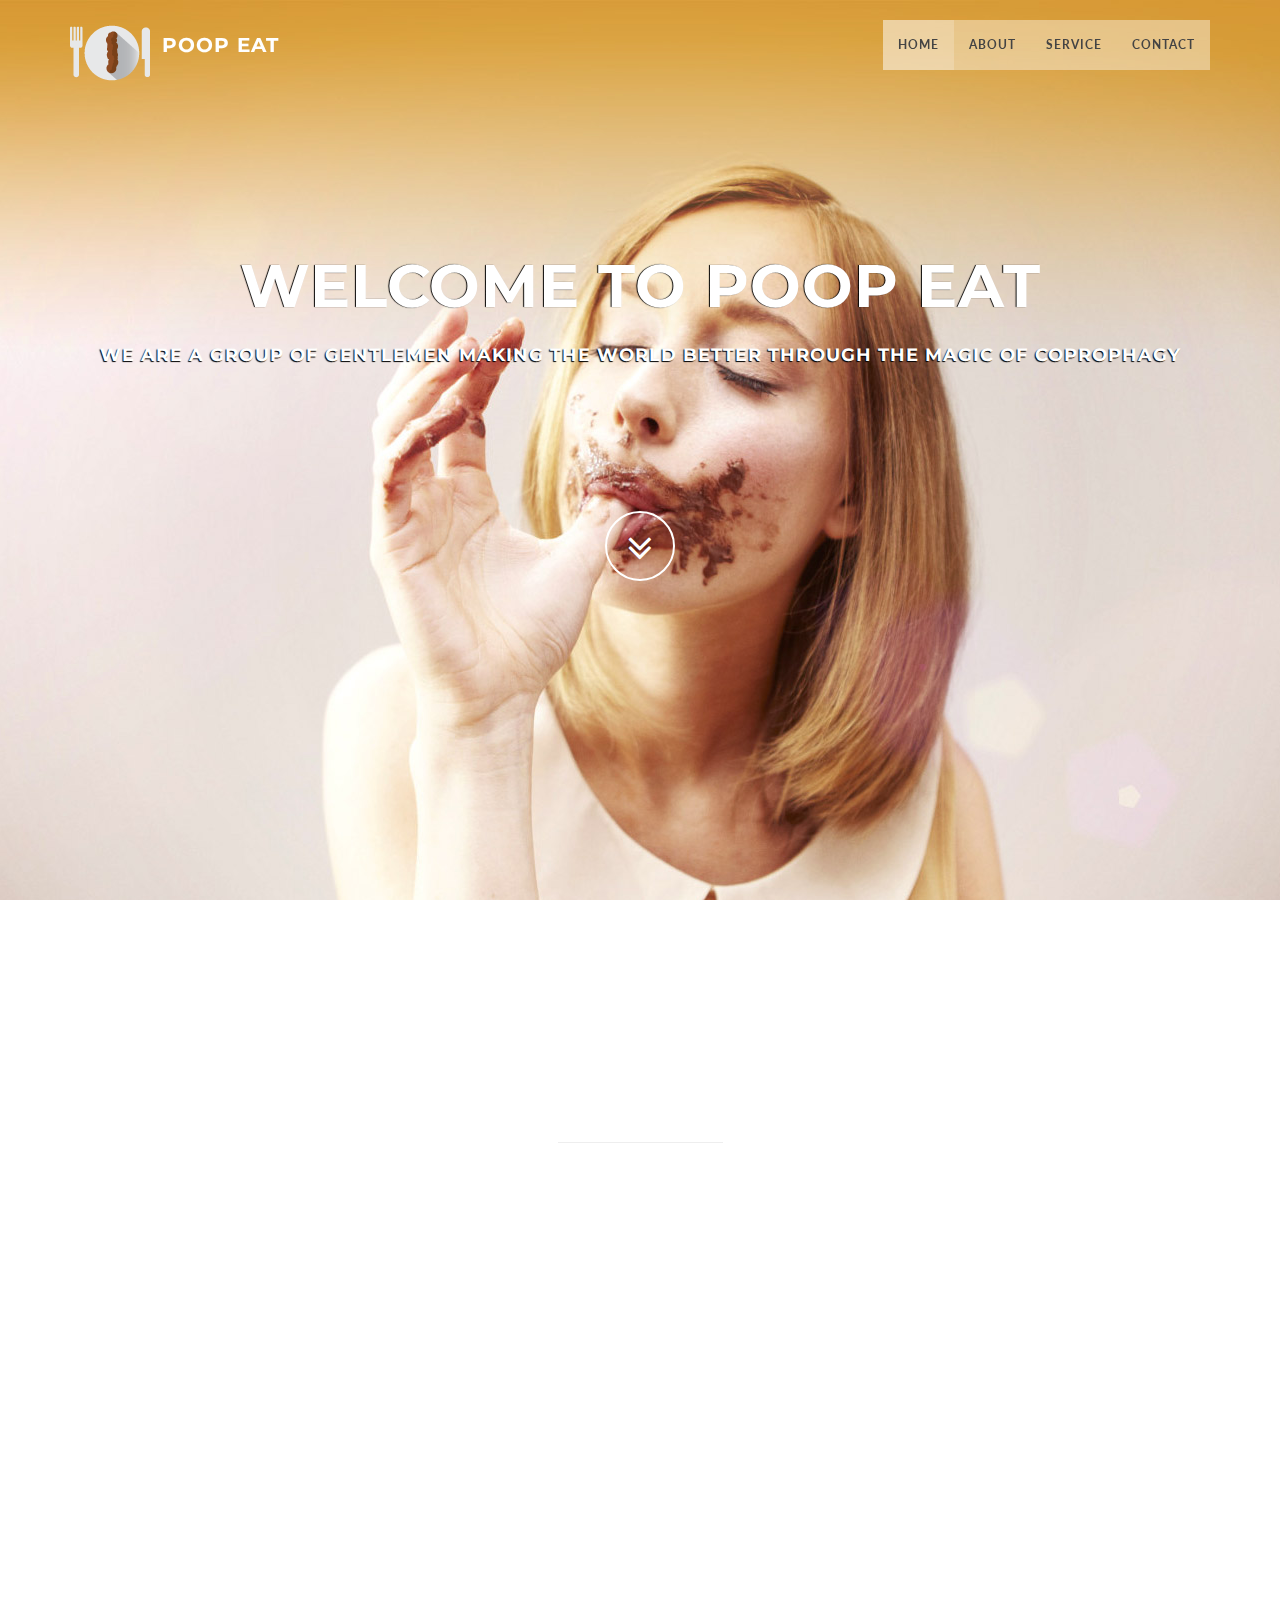
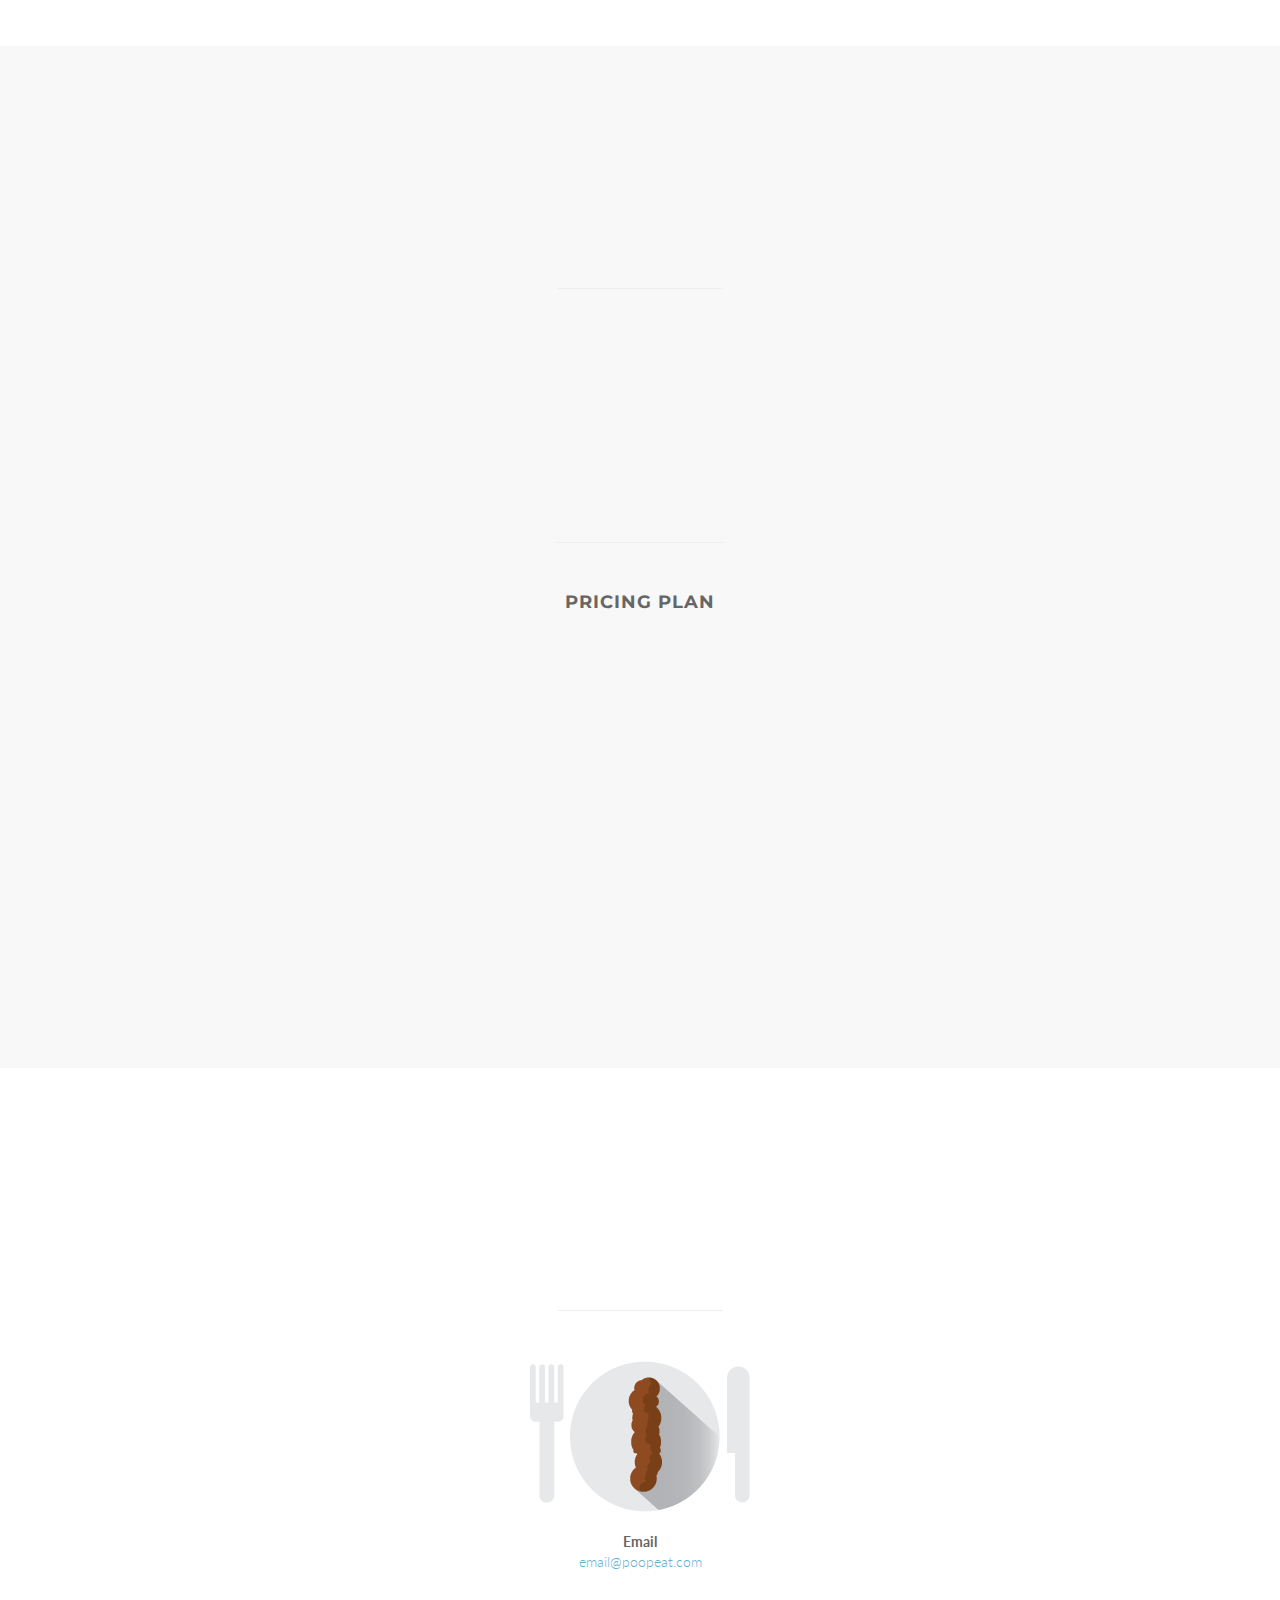
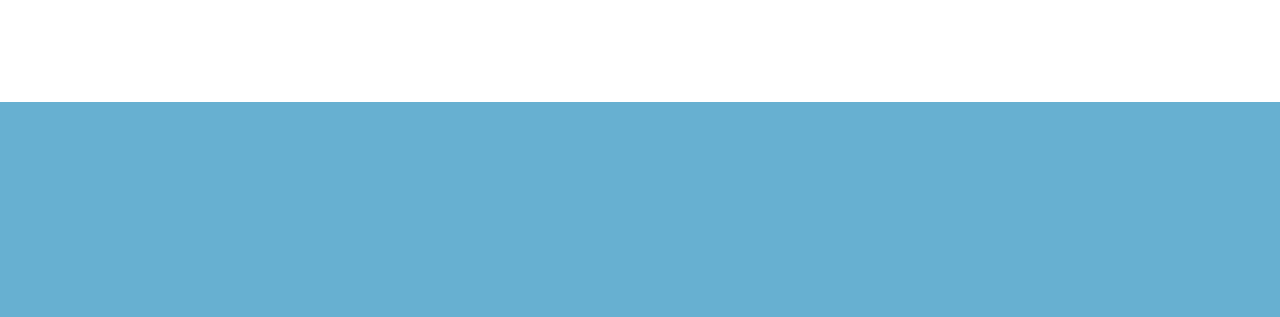
==== commit fa4d185e: "Yeah" ====
--- a/index.html
+++ b/index.html
@@ -264,7 +264,7 @@
 				<div class="wow fadeInLeft" data-wow-delay="1.55s" align="center">
                 <div  class="service-box" align="center">
 					<a style="transition: none;" href="https://www.paypal.com/cgi-bin/webscr?cmd=_s-xclick&hosted_button_id=RF9KF6V29RNJ4"  class="imagesprite2" align="center">
-						
+						<img src="img/icons/price2.png" alt="" />
 					</a>
 					
                 </div>
@@ -278,7 +278,7 @@
 				<div class="wow fadeInLeft" data-wow-delay="1.8s" align="center">
                 <div  class="service-box" align="center">
 					<a style="transition: none;" href="https://www.paypal.com/cgi-bin/webscr?cmd=_s-xclick&hosted_button_id=ZP322E53MMGC6"  class="imagesprite3" align="center">
-						
+						<img src="img/icons/price3.png" alt="" />
 					</a>
 					
                 </div>
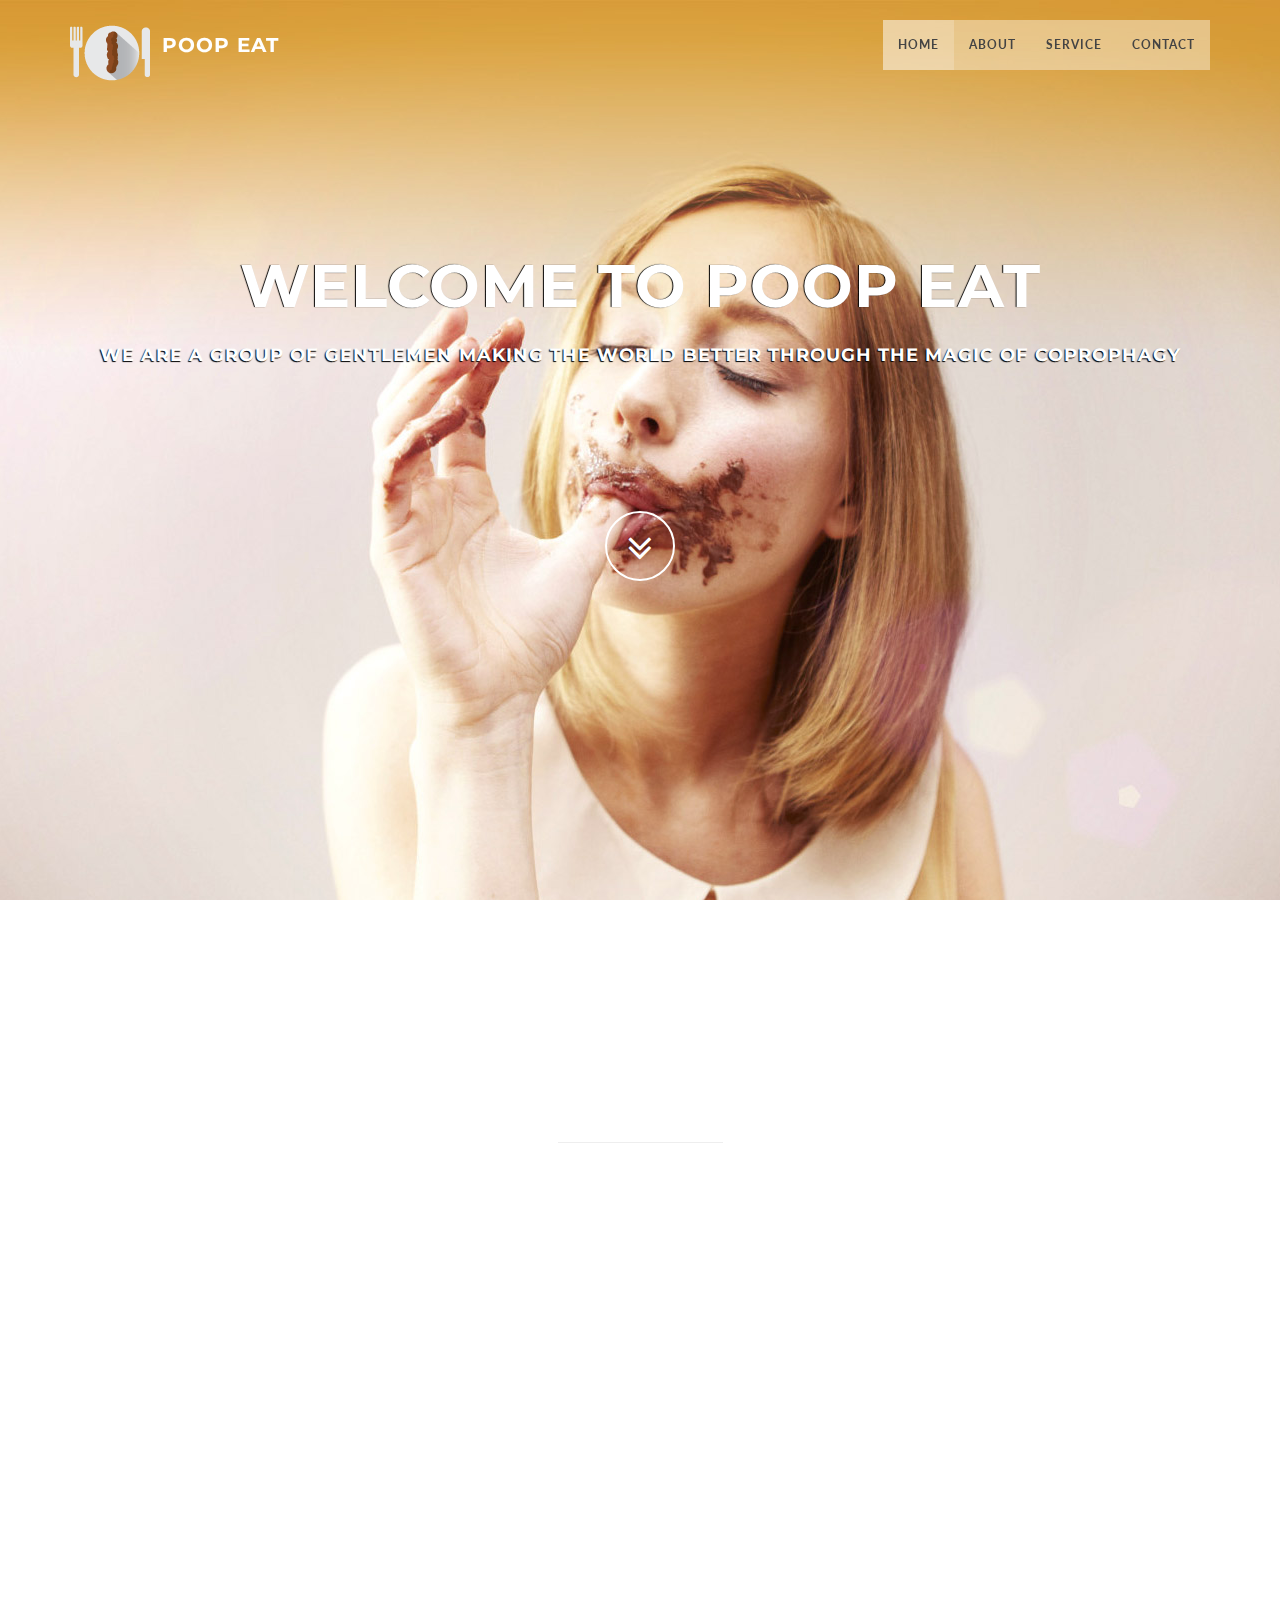
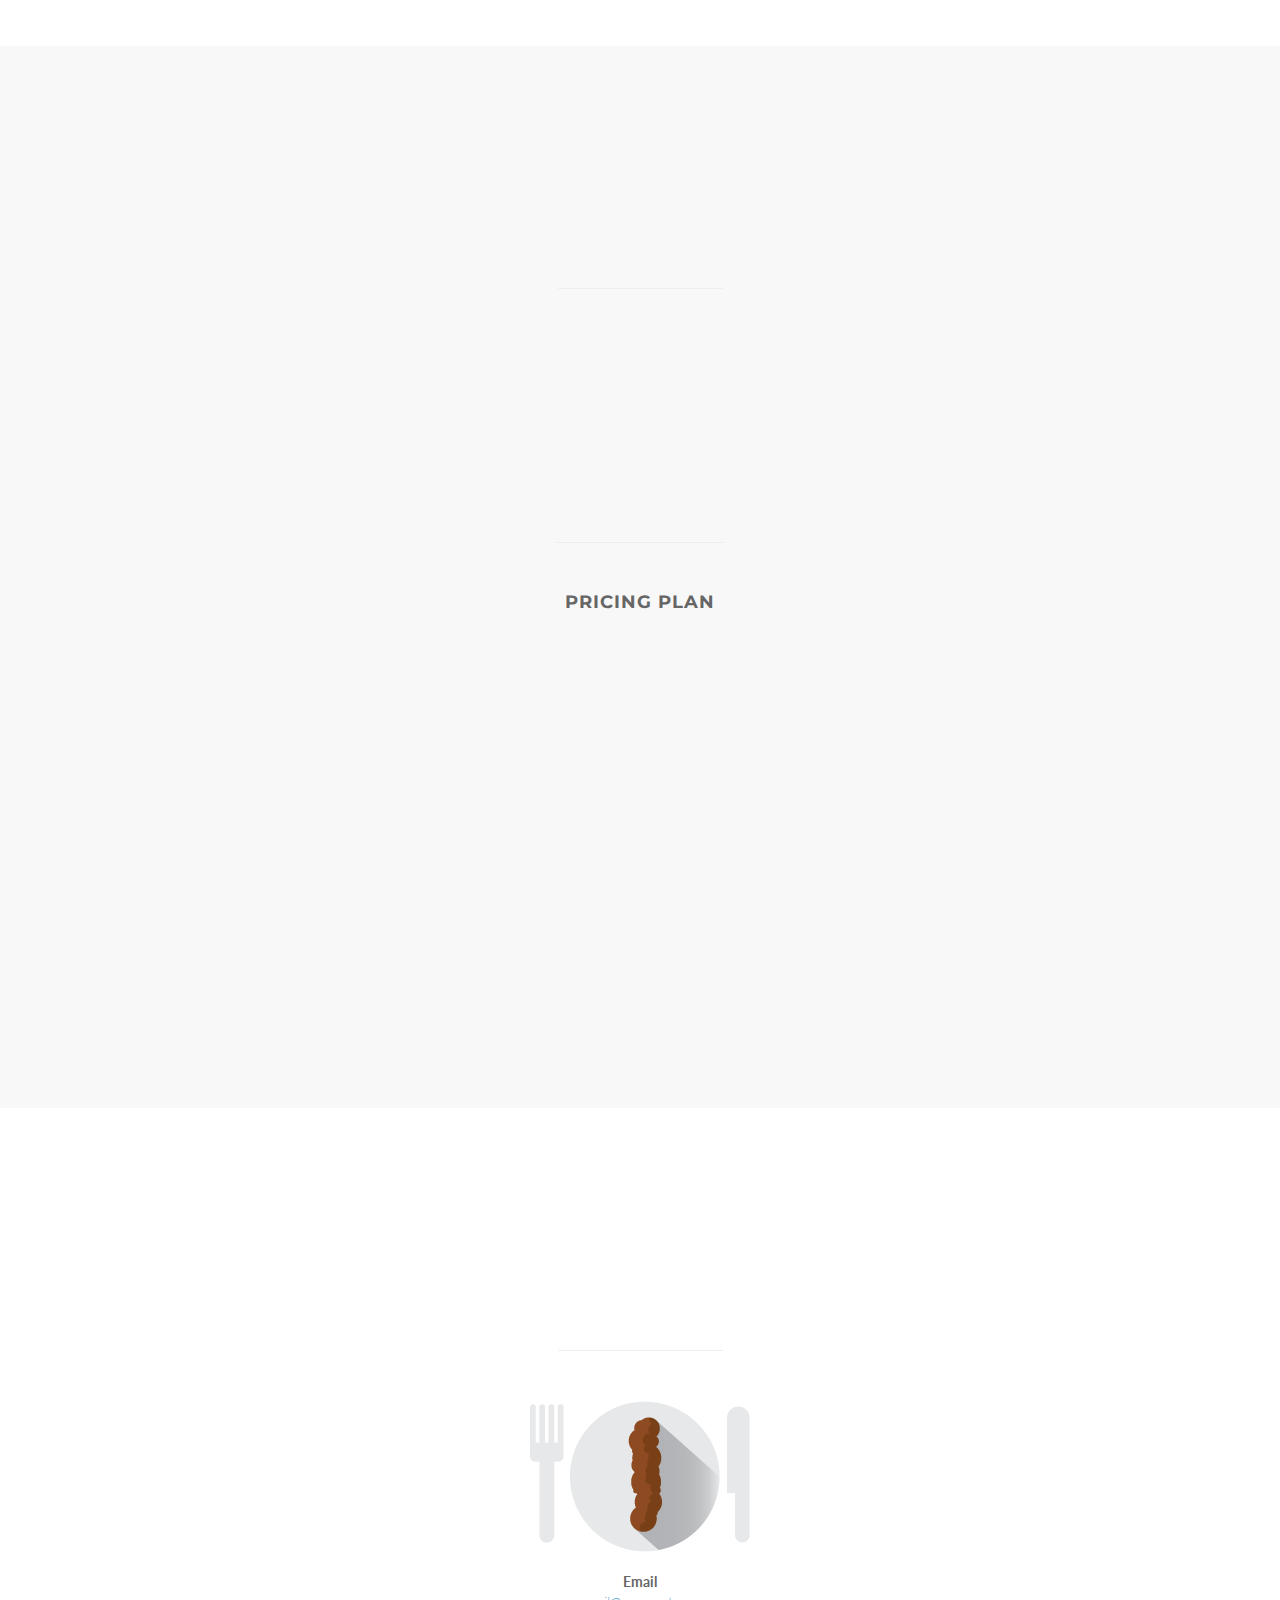
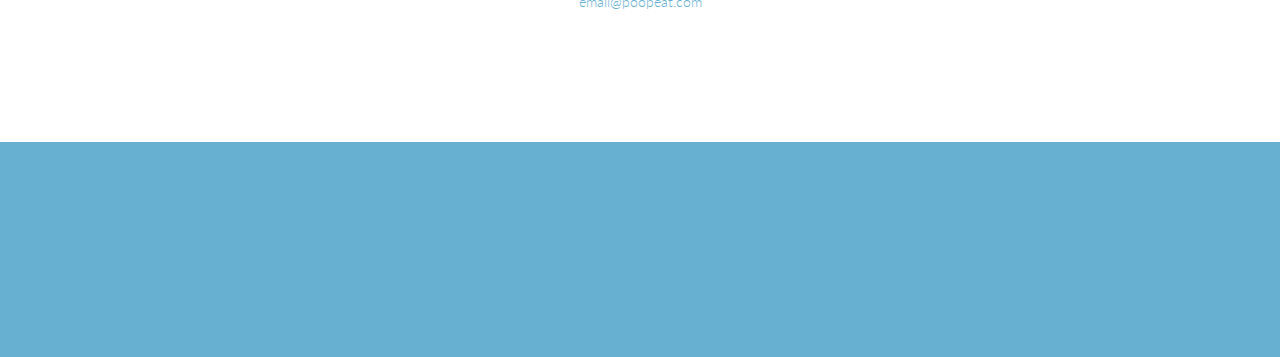
==== commit 42ee5b0e: "Merge remote-tracking branch 'origin/master'" ====
--- a/index.html
+++ b/index.html
@@ -264,7 +264,11 @@
 				<div class="wow fadeInLeft" data-wow-delay="1.55s" align="center">
                 <div  class="service-box" align="center">
 					<a style="transition: none;" href="https://www.paypal.com/cgi-bin/webscr?cmd=_s-xclick&hosted_button_id=RF9KF6V29RNJ4"  class="imagesprite2" align="center">
+<<<<<<< HEAD
 						<img src="img/icons/price2.png" alt="" />
+=======
+						
+>>>>>>> origin/master
 					</a>
 					
                 </div>
@@ -278,7 +282,11 @@
 				<div class="wow fadeInLeft" data-wow-delay="1.8s" align="center">
                 <div  class="service-box" align="center">
 					<a style="transition: none;" href="https://www.paypal.com/cgi-bin/webscr?cmd=_s-xclick&hosted_button_id=ZP322E53MMGC6"  class="imagesprite3" align="center">
+<<<<<<< HEAD
 						<img src="img/icons/price3.png" alt="" />
+=======
+						
+>>>>>>> origin/master
 					</a>
 					
                 </div>
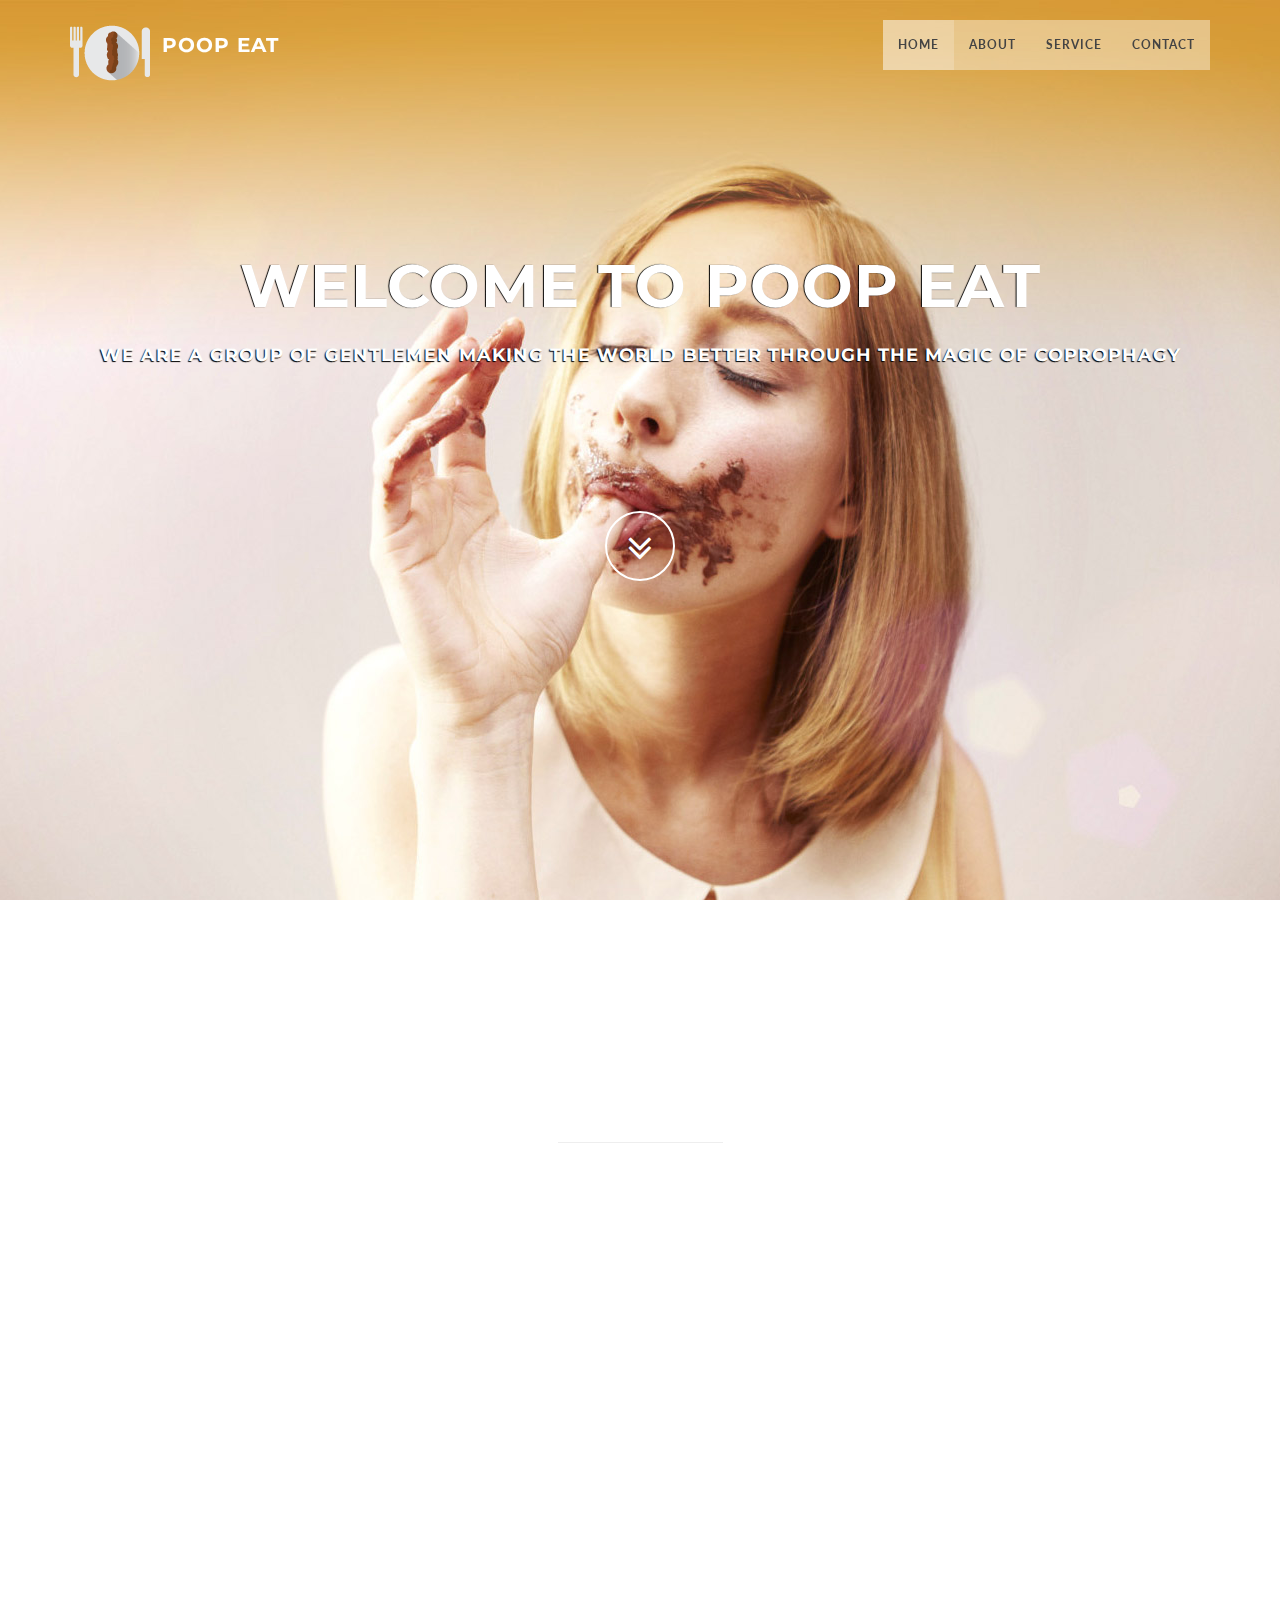
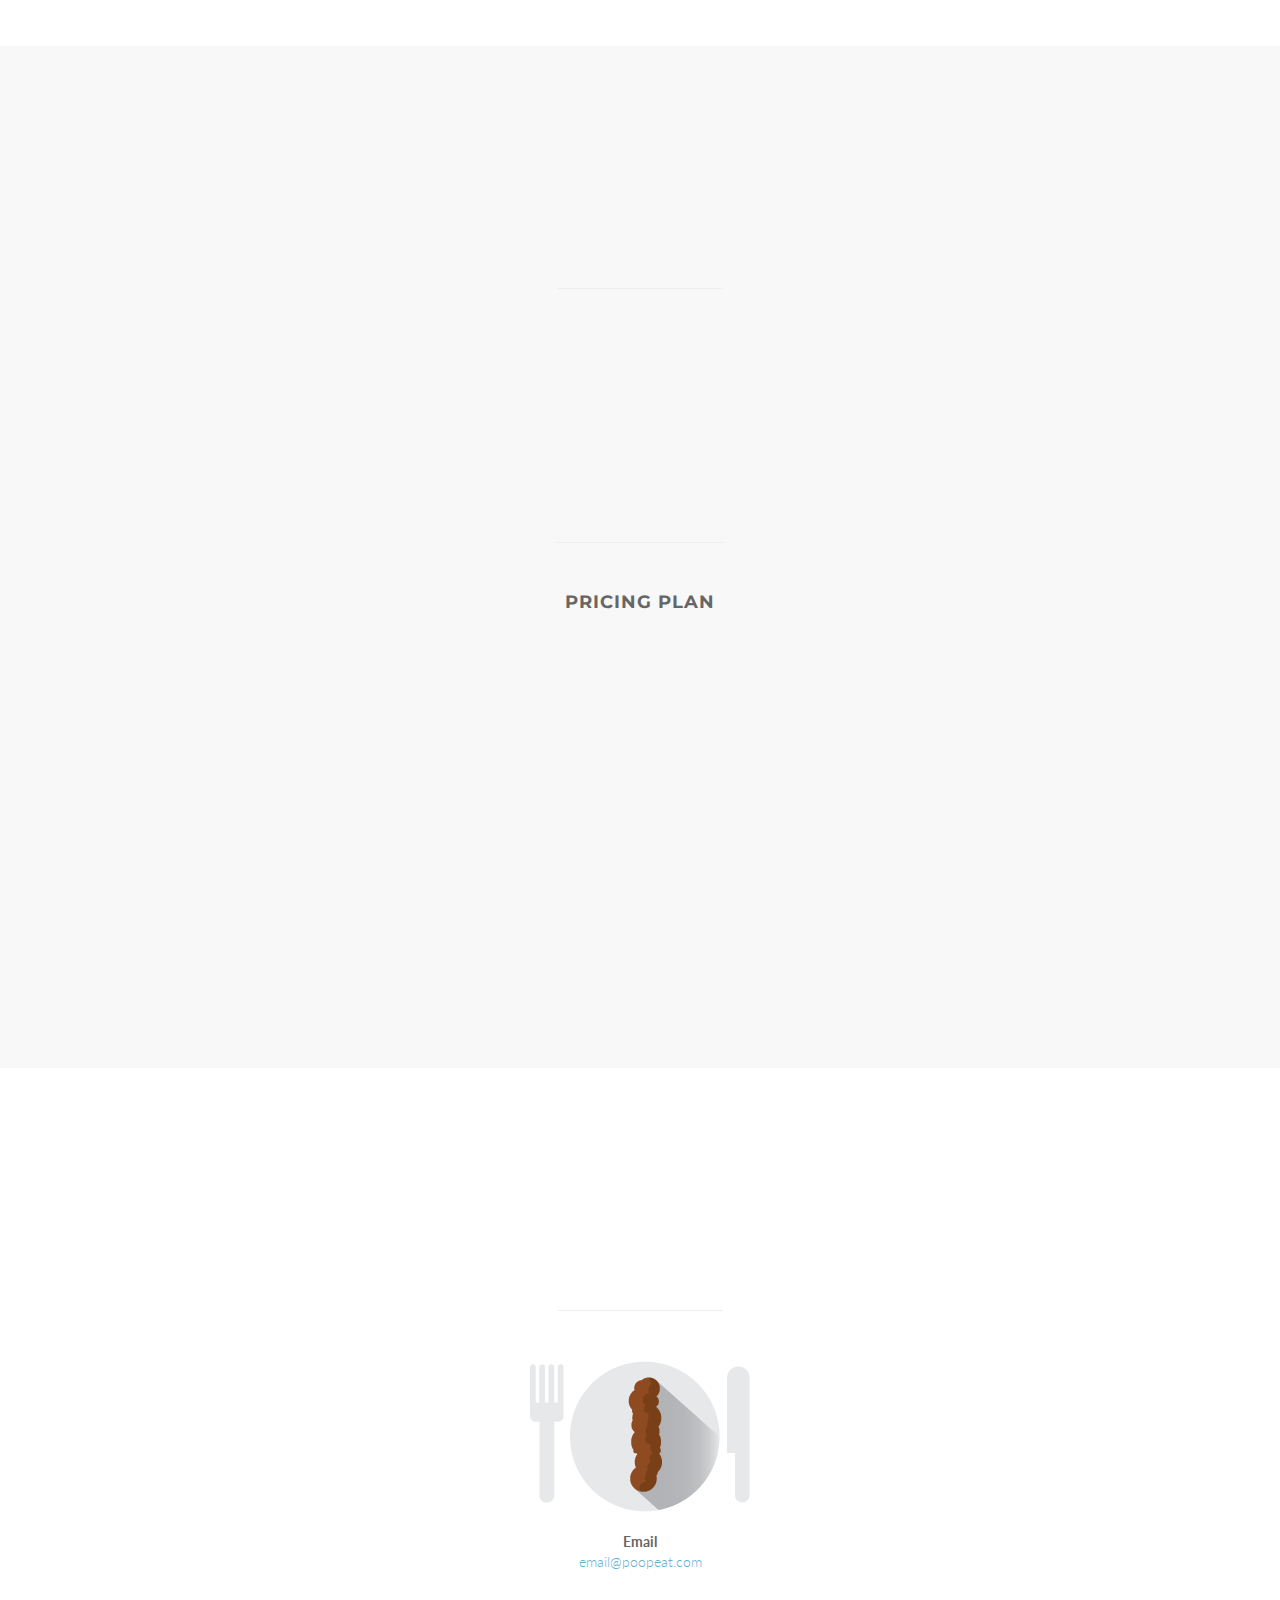
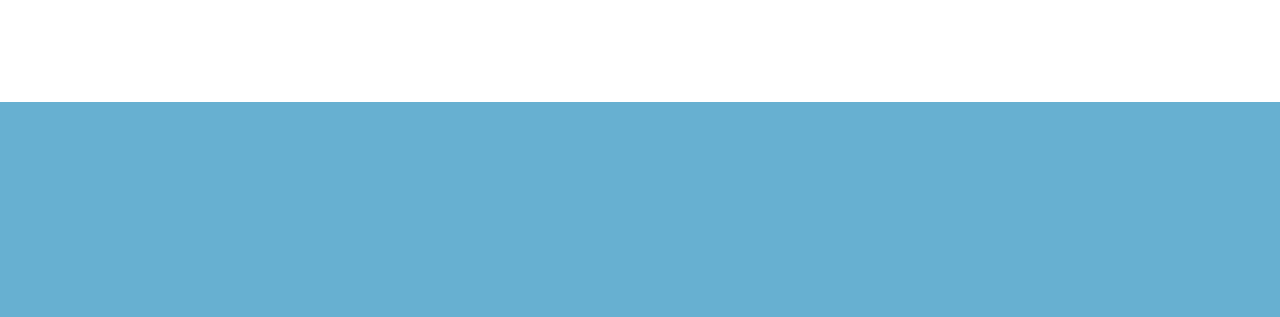
==== commit 7094c4ce: "Update index.html" ====
--- a/index.html
+++ b/index.html
@@ -264,11 +264,7 @@
 				<div class="wow fadeInLeft" data-wow-delay="1.55s" align="center">
                 <div  class="service-box" align="center">
 					<a style="transition: none;" href="https://www.paypal.com/cgi-bin/webscr?cmd=_s-xclick&hosted_button_id=RF9KF6V29RNJ4"  class="imagesprite2" align="center">
-<<<<<<< HEAD
 						<img src="img/icons/price2.png" alt="" />
-=======
-						
->>>>>>> origin/master
 					</a>
 					
                 </div>
@@ -282,11 +278,7 @@
 				<div class="wow fadeInLeft" data-wow-delay="1.8s" align="center">
                 <div  class="service-box" align="center">
 					<a style="transition: none;" href="https://www.paypal.com/cgi-bin/webscr?cmd=_s-xclick&hosted_button_id=ZP322E53MMGC6"  class="imagesprite3" align="center">
-<<<<<<< HEAD
 						<img src="img/icons/price3.png" alt="" />
-=======
-						
->>>>>>> origin/master
 					</a>
 					
                 </div>
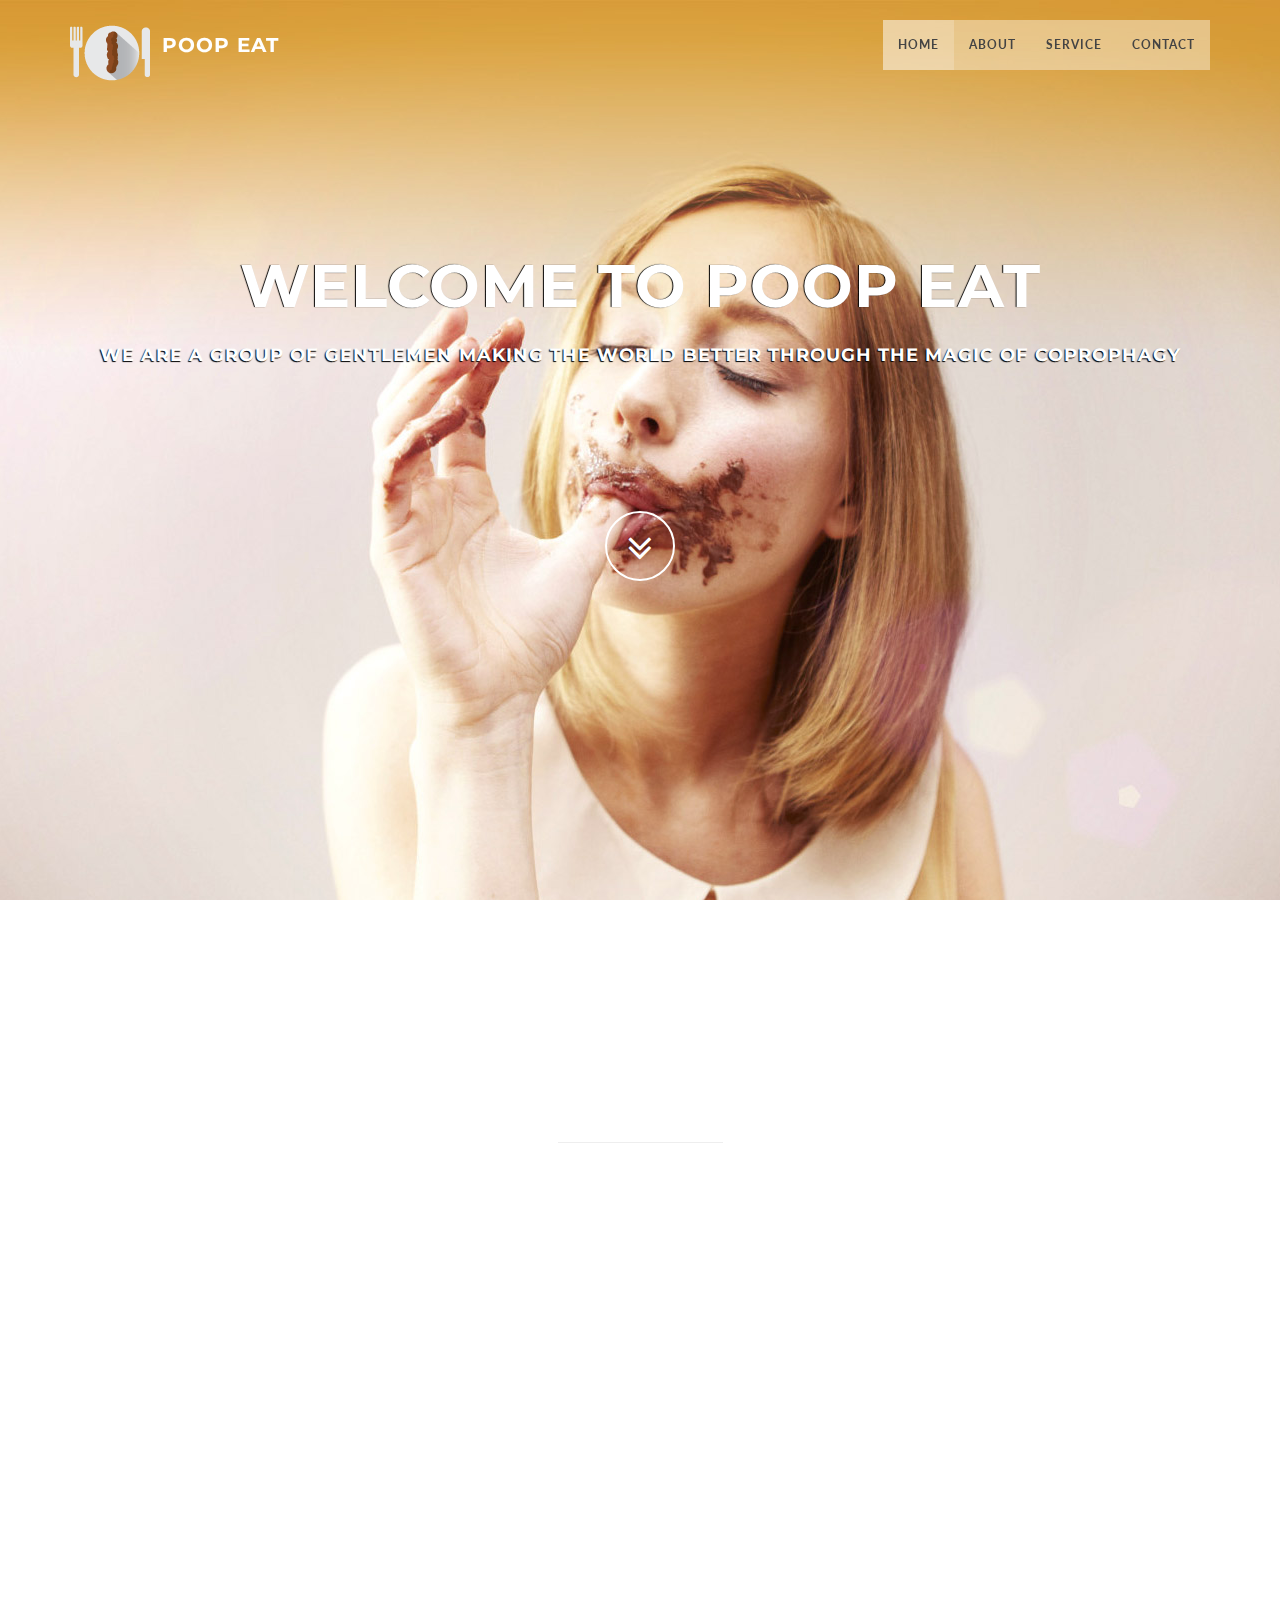
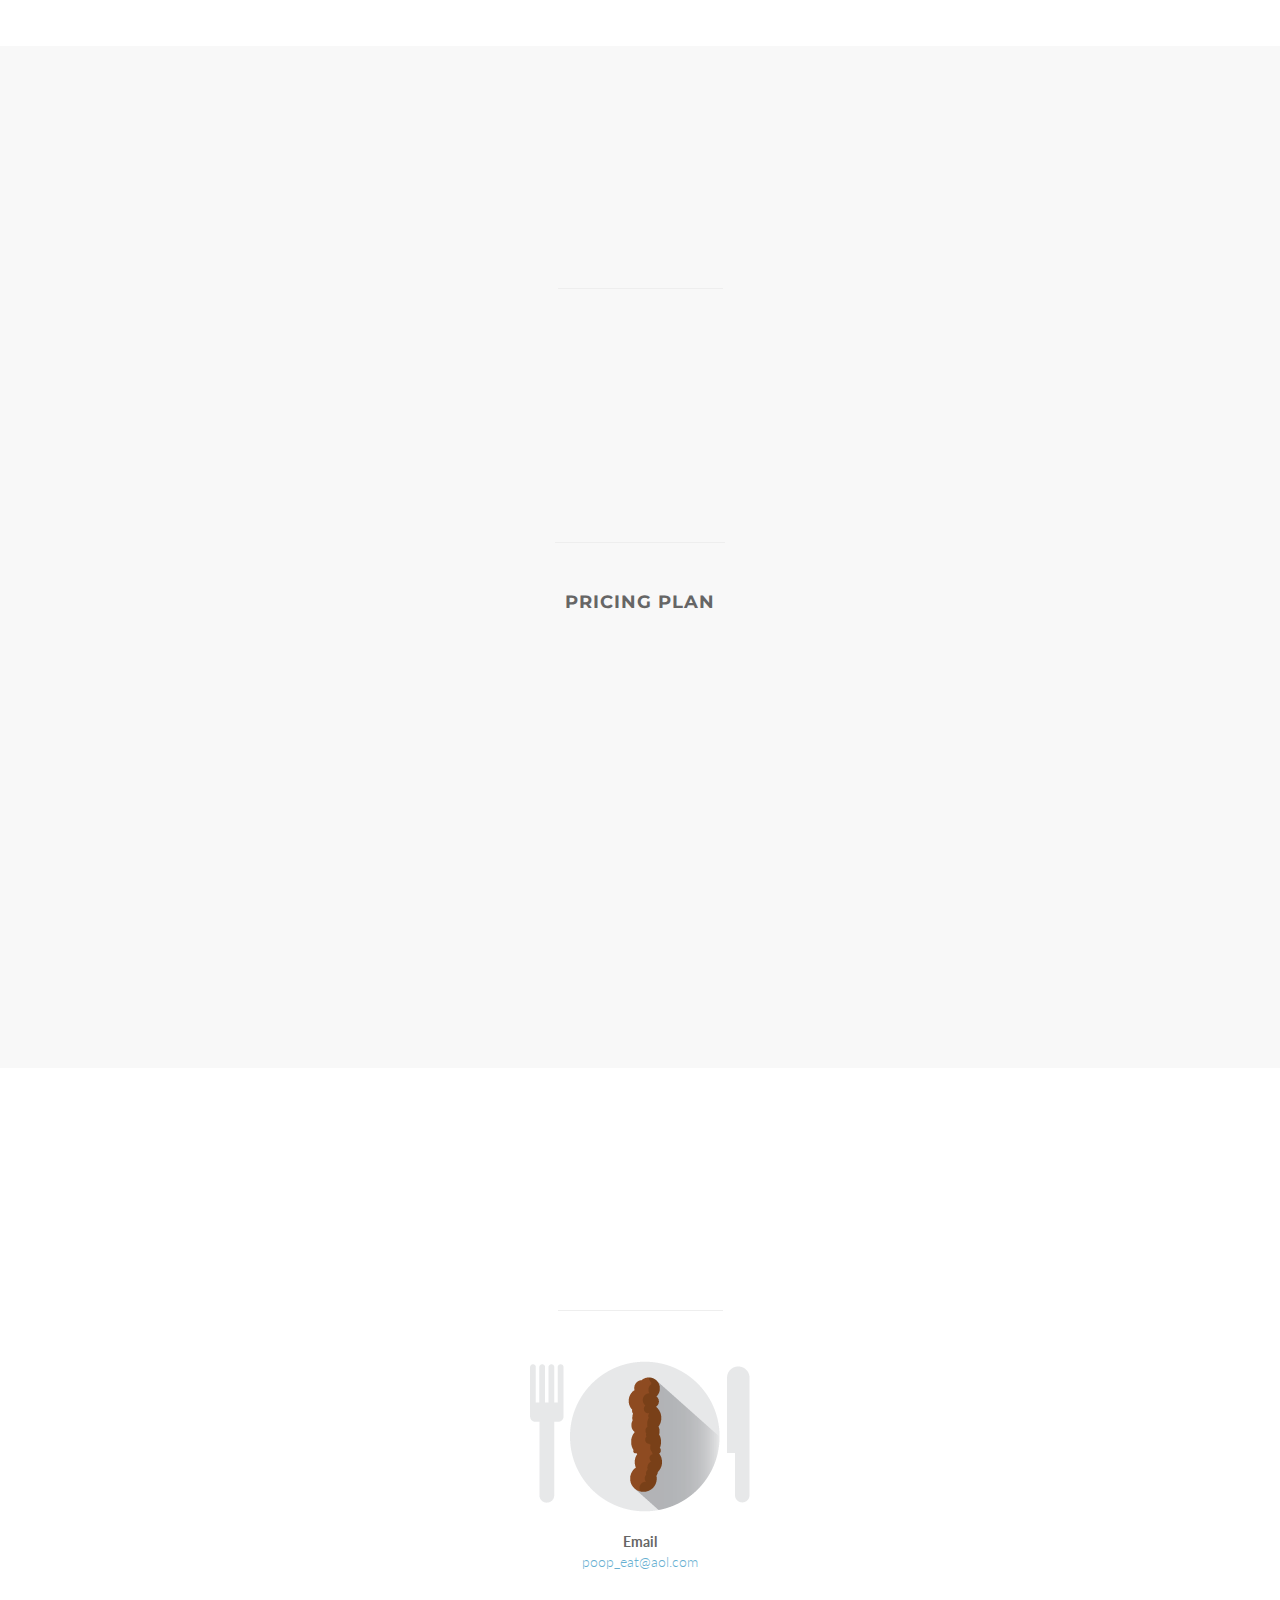
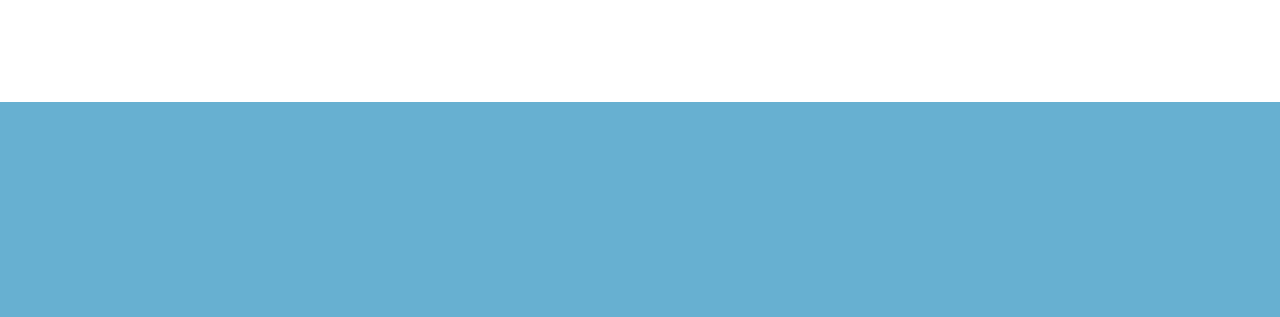
==== commit 0322a475: "Update index.html" ====
--- a/index.html
+++ b/index.html
@@ -335,7 +335,7 @@
 
 				<address>
 				  <strong>Email</strong><br>
-				  <a href="mailto:email@poopeat.com">email@poopeat.com</a>
+				  <a href="mailto:poop_eat@aol.com">poop_eat@aol.com</a>
 				</address>	
 				 <!-- <address>
 				 <br>
